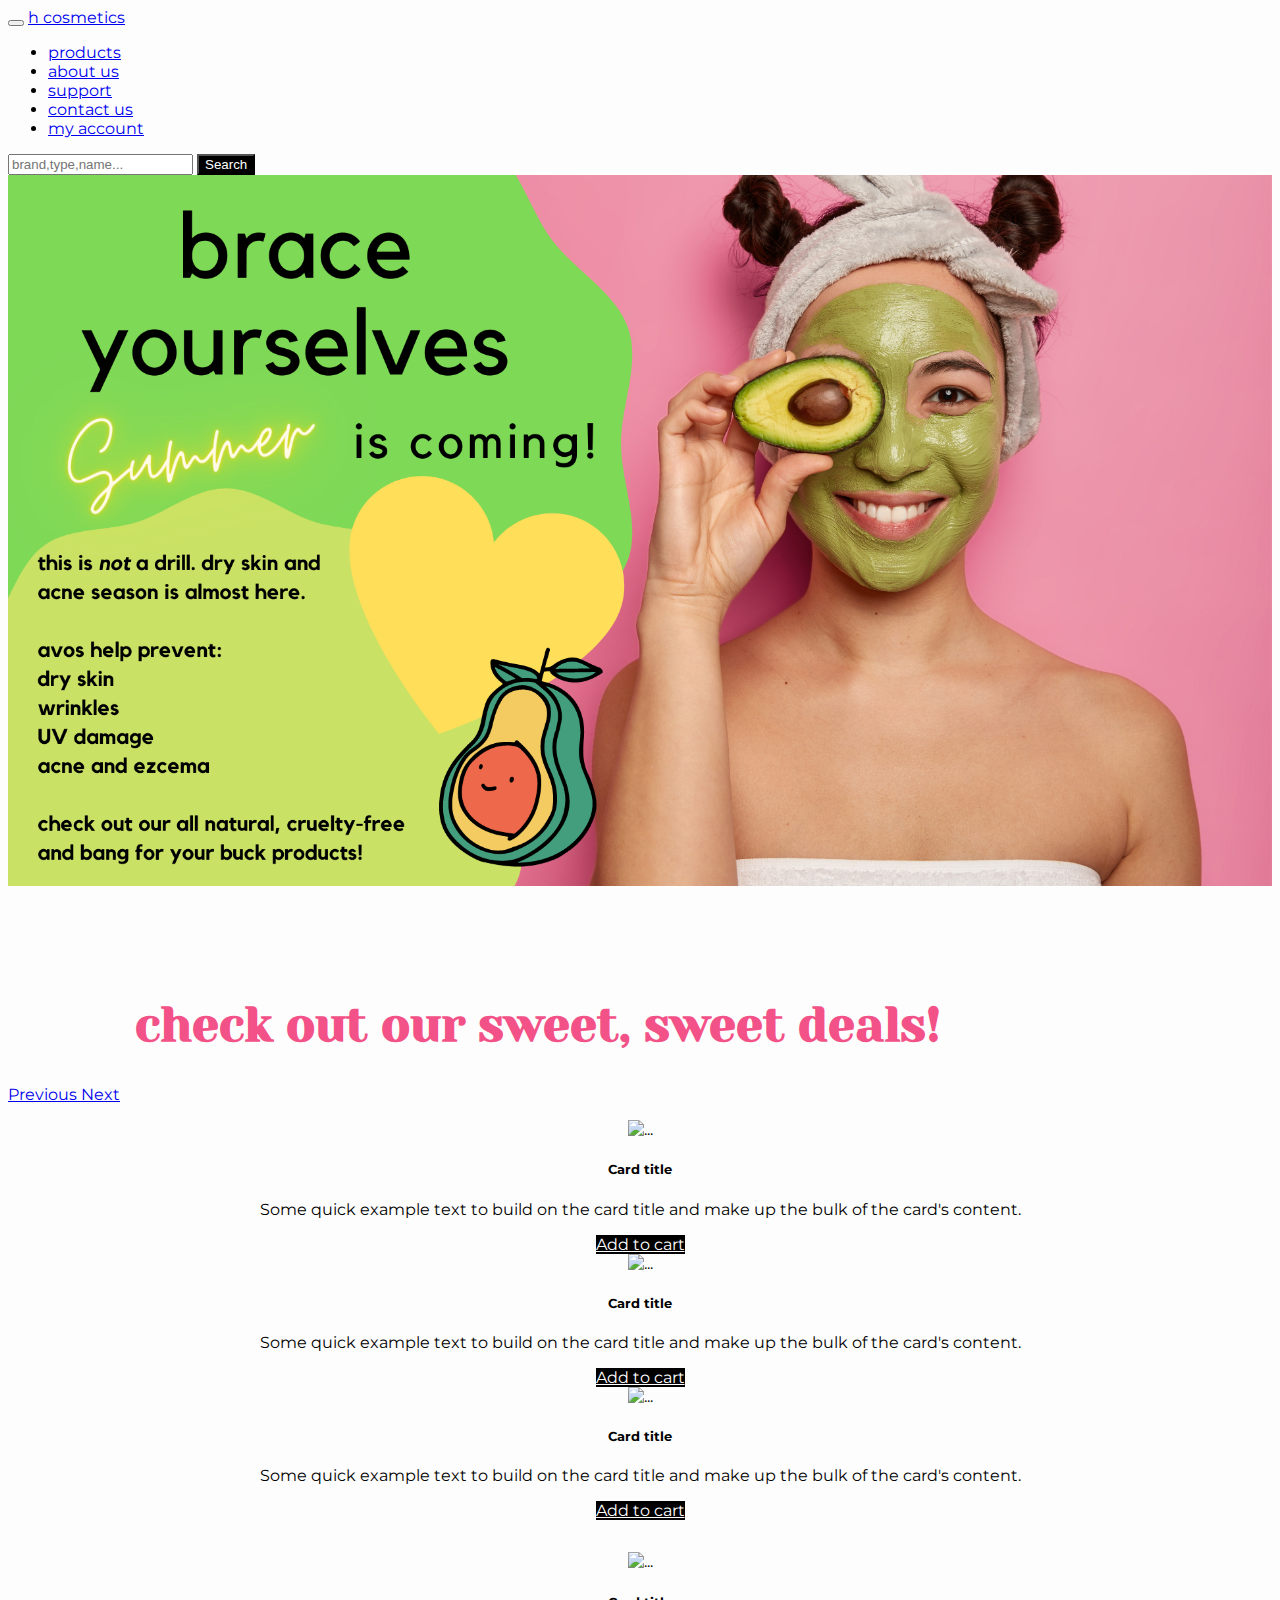
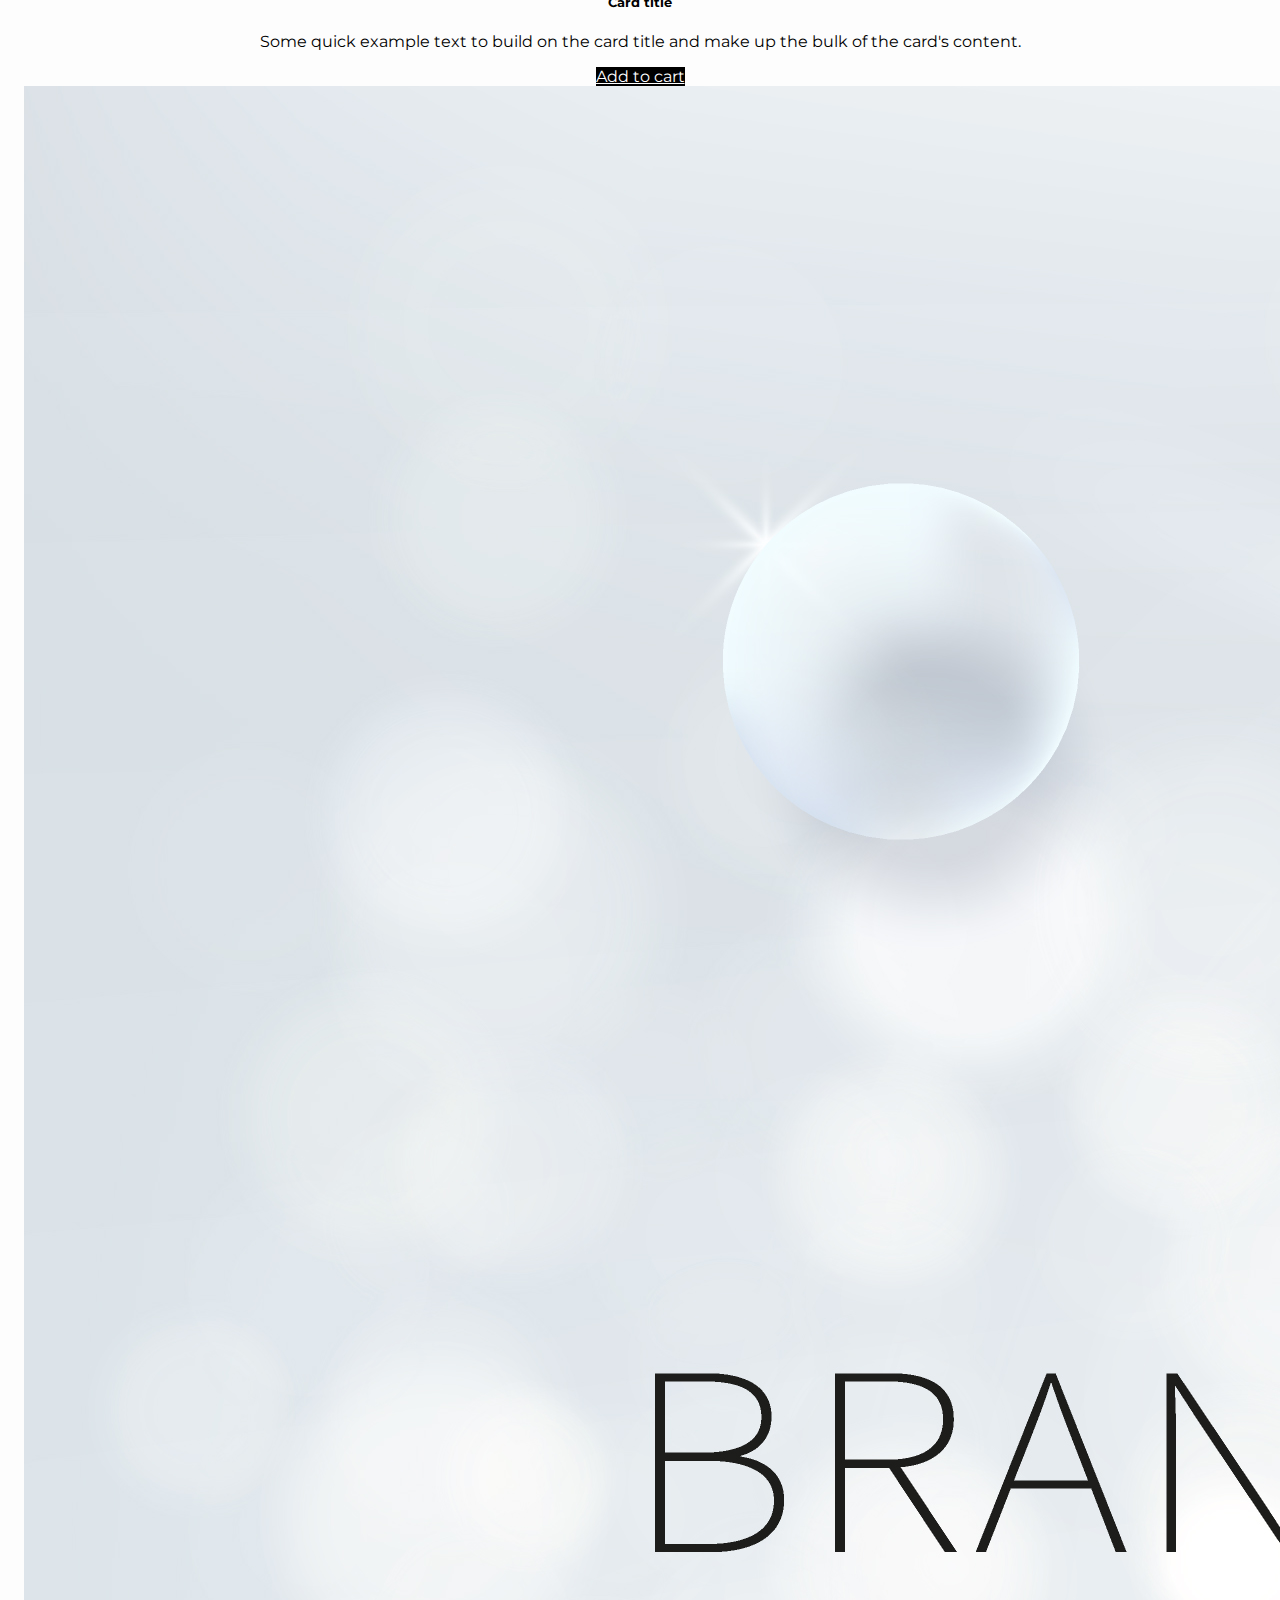
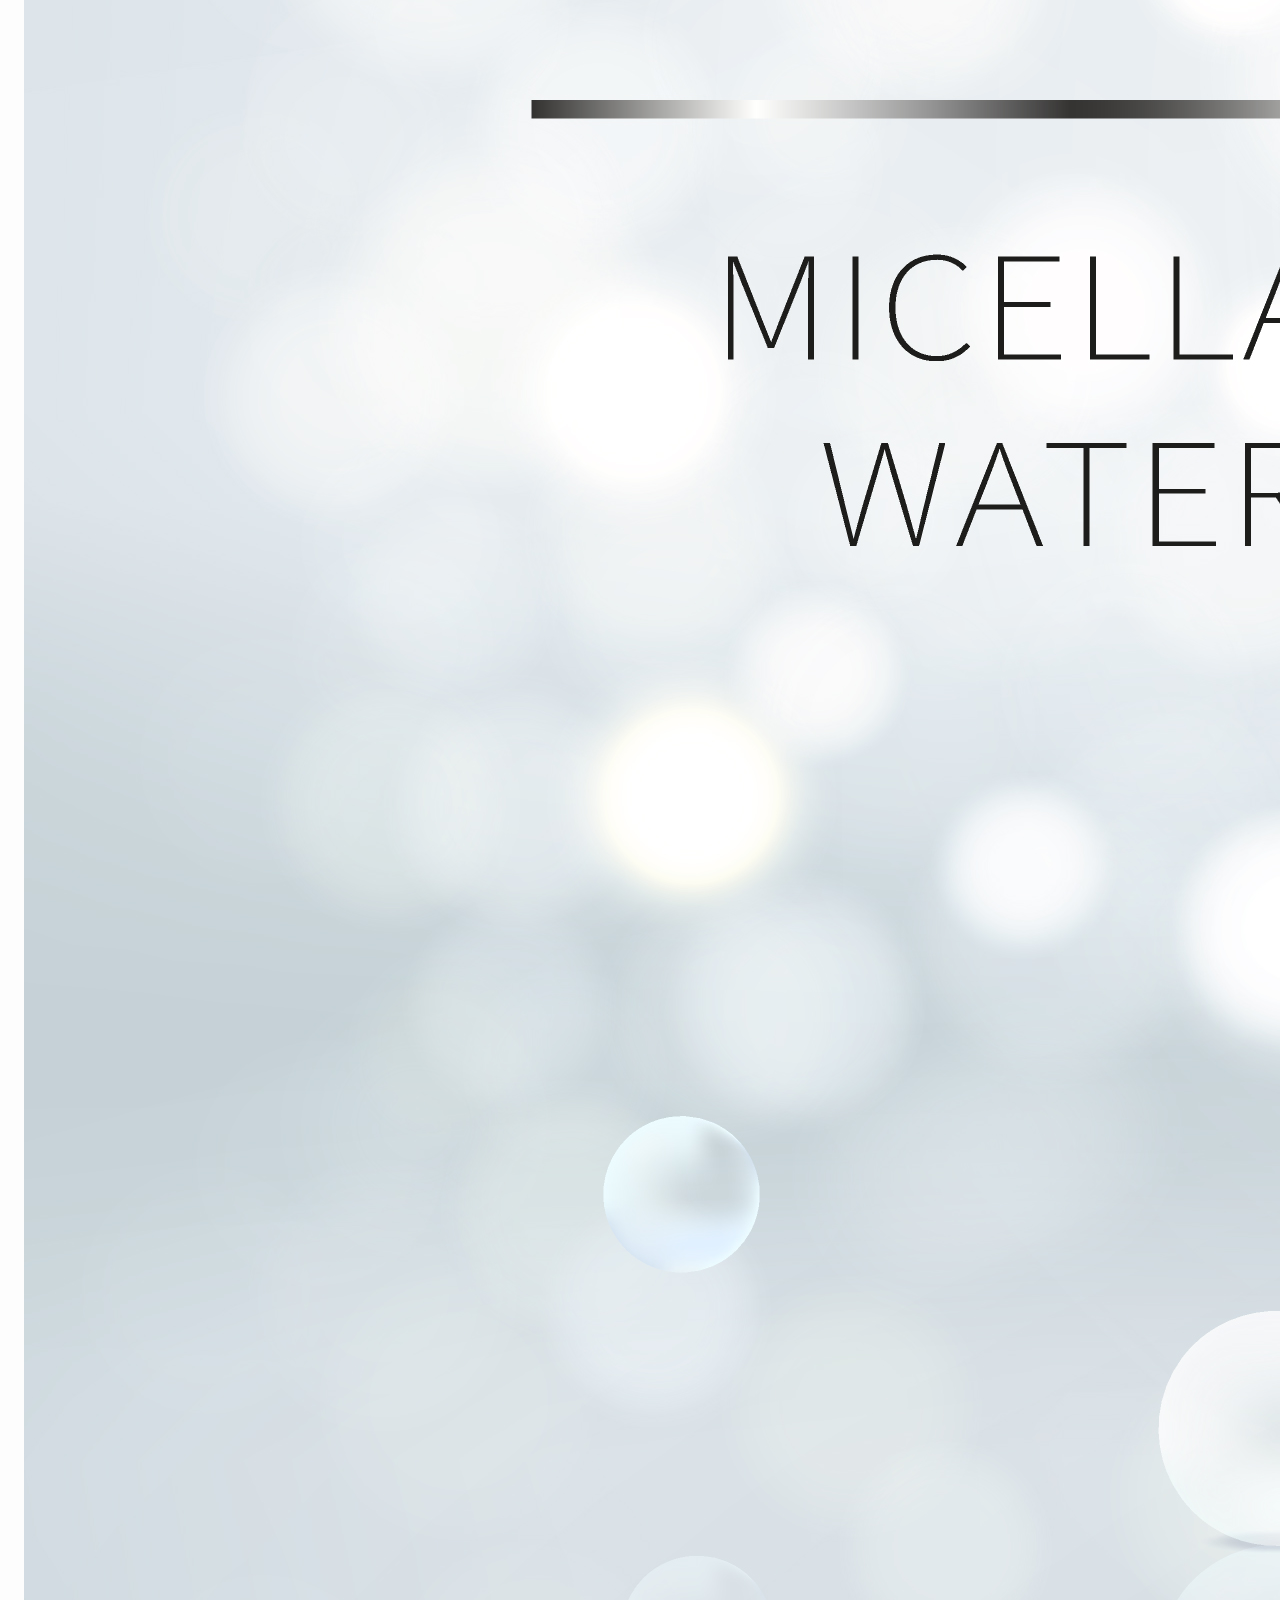
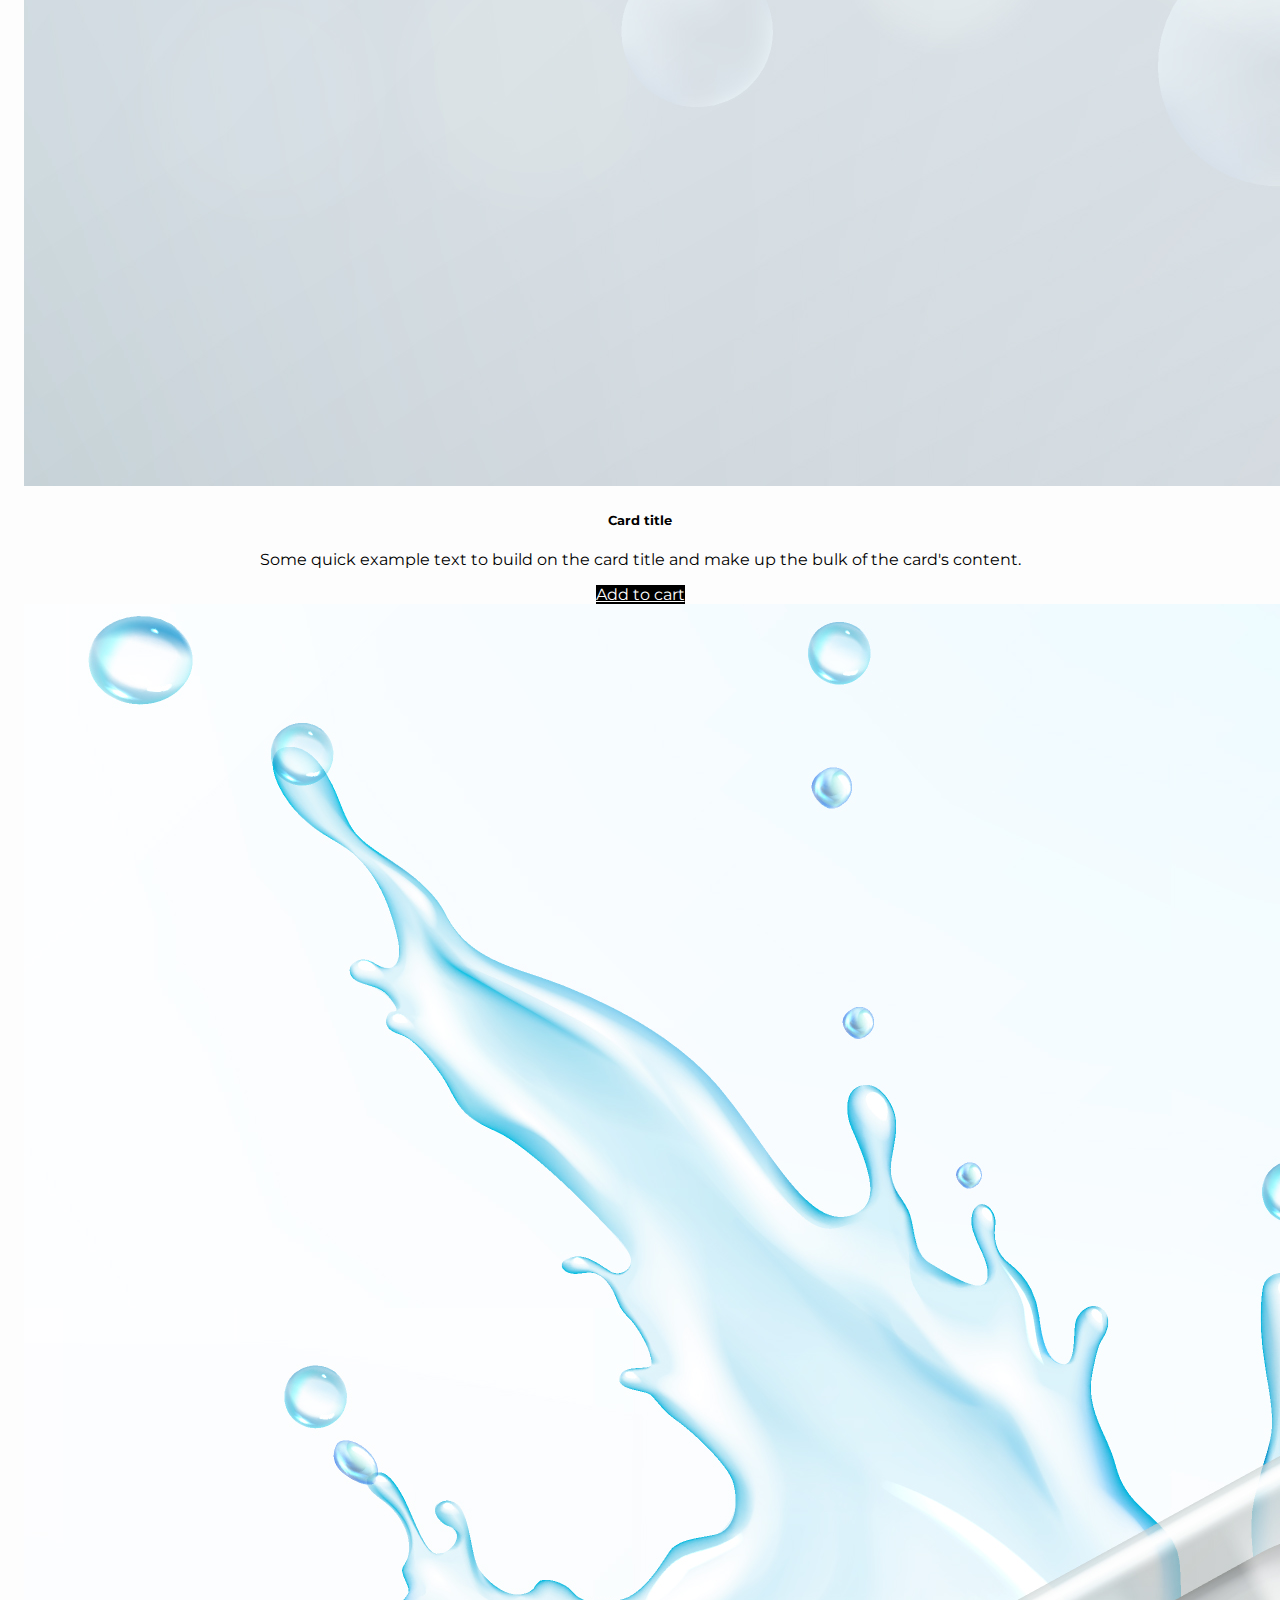
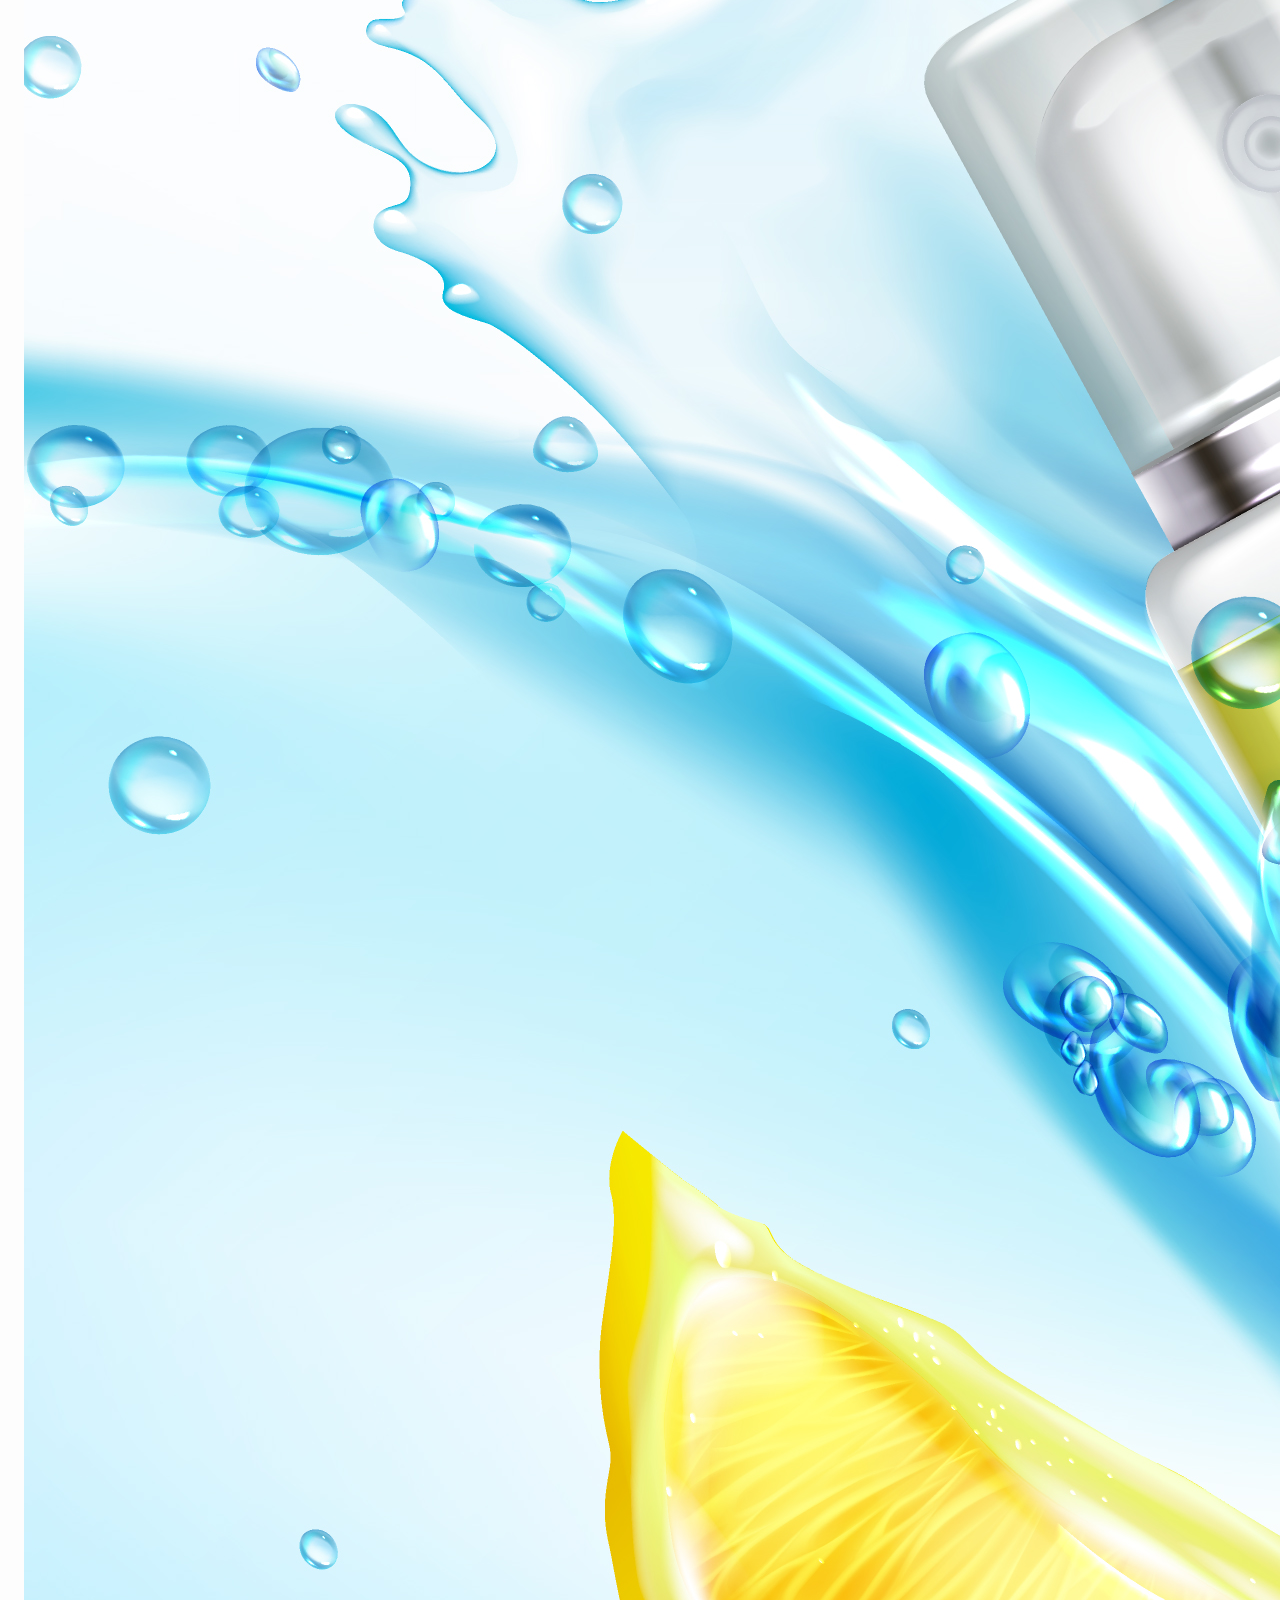
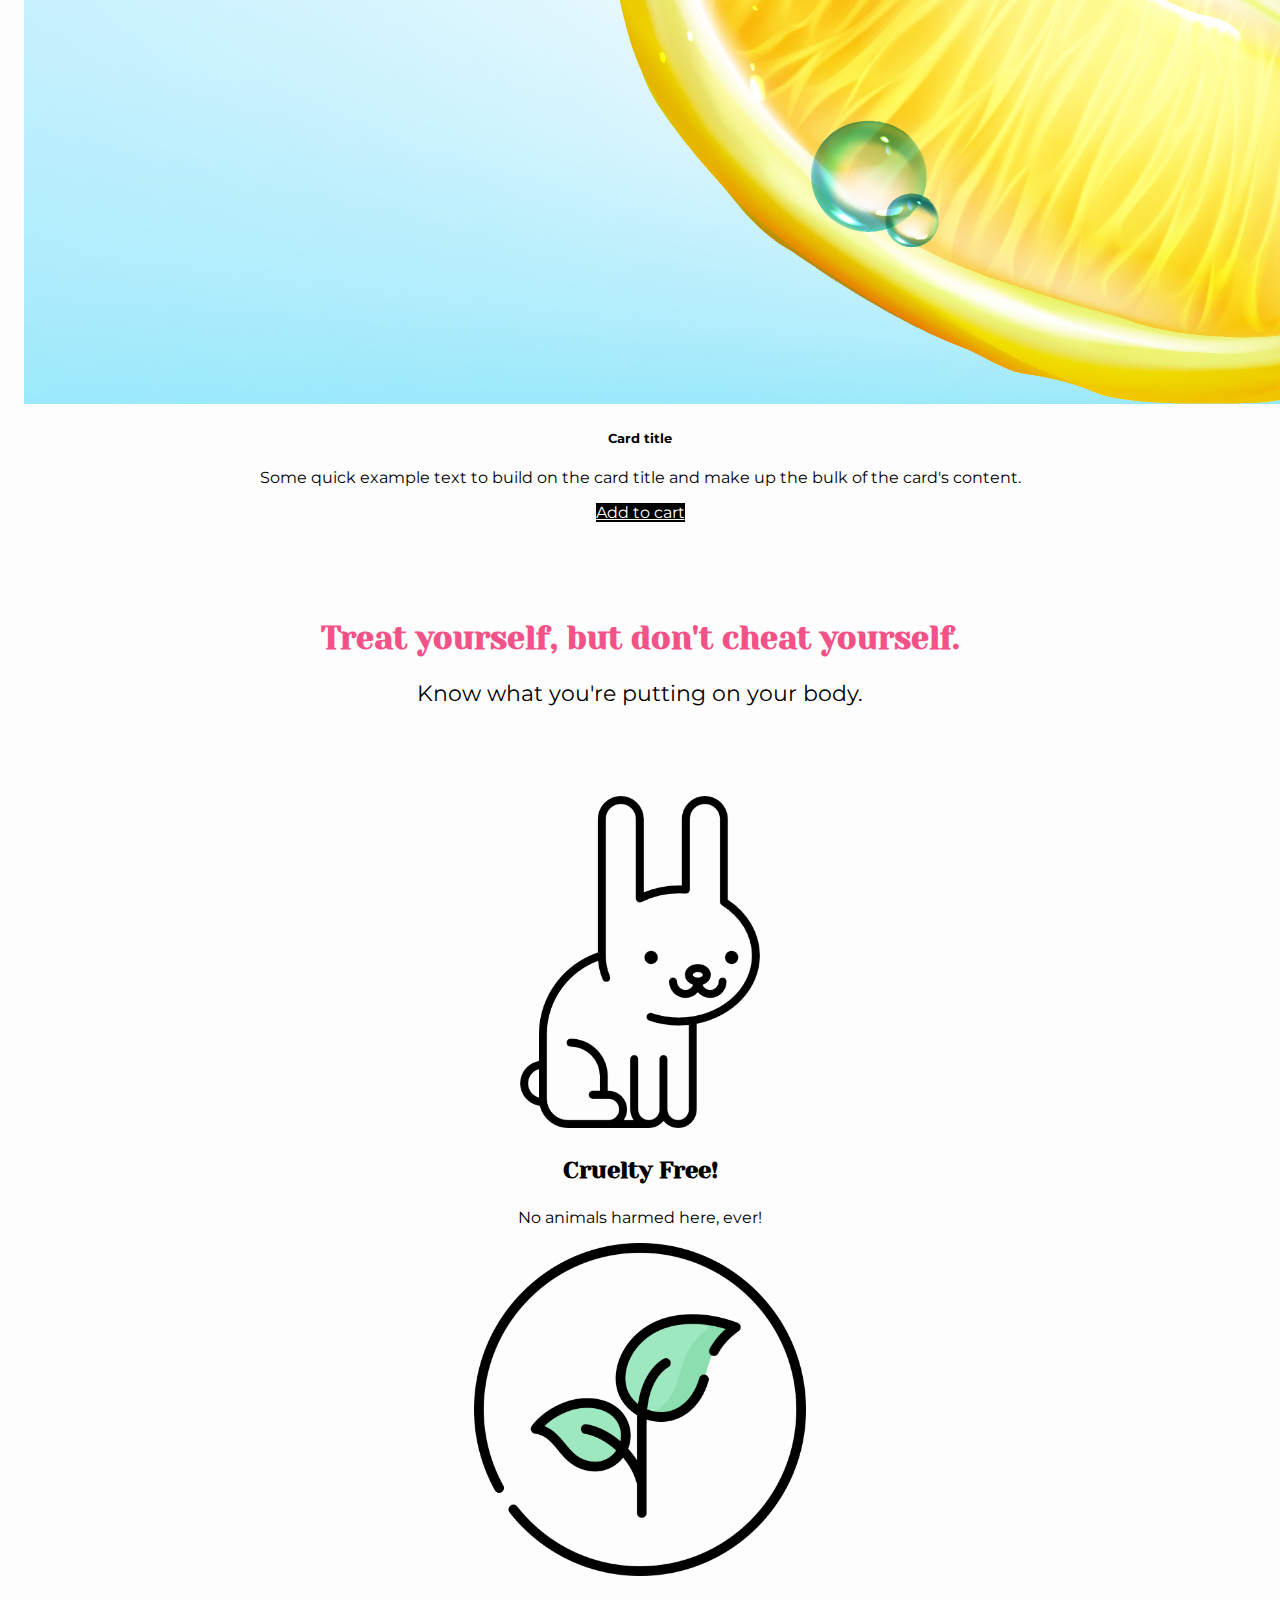
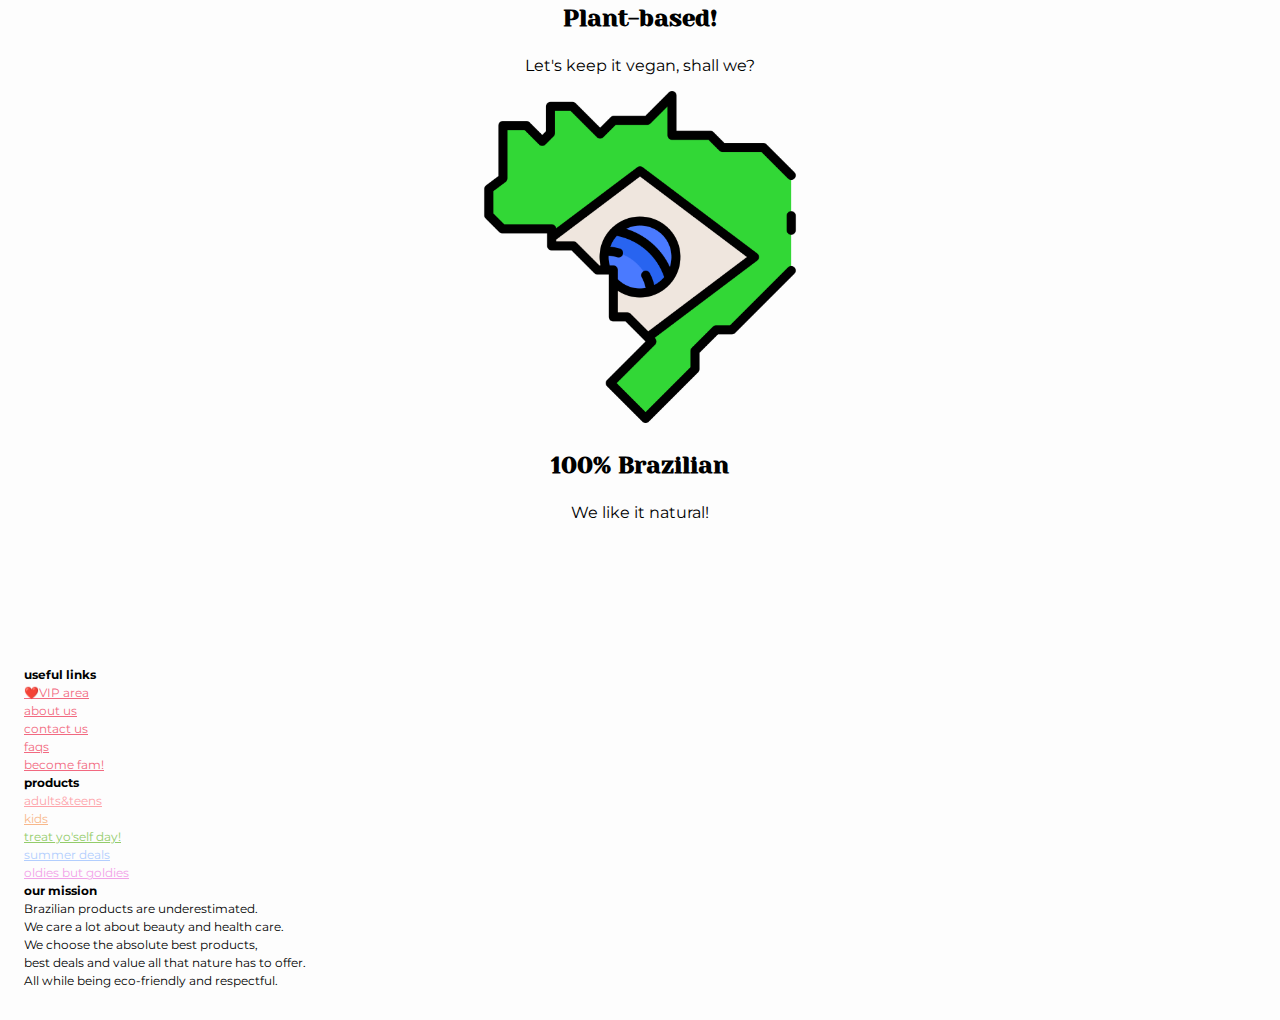
==== index.html @ de36fd6e "creation" ====
<!DOCTYPE html>
<html lang="en">
<head>
    <meta charset="UTF-8">
    <meta http-equiv="X-UA-Compatible" content="IE=edge">
    <meta name="viewport" content="width=device-width, initial-scale=1.0">
    <title>h cosmetics</title>
     <!-- Bootstrap Links -->
  <link href="https://cdn.jsdelivr.net/npm/bootstrap@5.0.0-beta1/dist/css/bootstrap.min.css" rel="stylesheet" integrity="sha384-giJF6kkoqNQ00vy+HMDP7azOuL0xtbfIcaT9wjKHr8RbDVddVHyTfAAsrekwKmP1" crossorigin="anonymous">
  <script src="https://cdn.jsdelivr.net/npm/@popperjs/core@2.5.4/dist/umd/popper.min.js" integrity="sha384-q2kxQ16AaE6UbzuKqyBE9/u/KzioAlnx2maXQHiDX9d4/zp8Ok3f+M7DPm+Ib6IU" crossorigin="anonymous"></script>
  <script src="https://cdn.jsdelivr.net/npm/bootstrap@5.0.0-beta1/dist/js/bootstrap.min.js" integrity="sha384-pQQkAEnwaBkjpqZ8RU1fF1AKtTcHJwFl3pblpTlHXybJjHpMYo79HY3hIi4NKxyj" crossorigin="anonymous"></script>
  <!--Fonts-->
  <link rel="preconnect" href="https://fonts.gstatic.com">
  <link href="https://fonts.googleapis.com/css2?family=Yeseva+One&display=swap" rel="stylesheet">
  <link rel="preconnect" href="https://fonts.gstatic.com">
<link href="https://fonts.googleapis.com/css2?family=Montserrat:wght@300;400;500&display=swap" rel="stylesheet">
  <!--CSS-->
<link rel="stylesheet" href="style.css">
    <!--FontAwesome-->
</head>
<body>

<!--Navbar-->
<nav class="navbar navbar-expand-lg navbar-light ">
    <div class="container-fluid">
      <button class="navbar-toggler" type="button" data-bs-toggle="collapse" data-bs-target="#navbarTogglerDemo03" aria-controls="navbarTogglerDemo03" aria-expanded="false" aria-label="Toggle navigation">
        <span class="navbar-toggler-icon"></span>
      </button>
      <a class="navbar-brand" href="#">h cosmetics</a>
      <div class="collapse navbar-collapse" id="navbarTogglerDemo03">
        <ul class="navbar-nav me-auto mb-2 mb-lg-0">
          <li class="nav-item">
            <a class="nav-link" href="#">products</a>
          </li>
          <li class="nav-item">
            <a class="nav-link" href="#">about us</a>
          </li>
          <li class="nav-item">
            <a class="nav-link" href="#">support</a>
          </li>
          <li class="nav-item">
            <a class="nav-link" href="#">contact us</a>
          </li>
          <li class="nav-item">
            <a class="nav-link" href="#">my account</a>
          </li>
        </ul>
        <form class="d-flex">
          <input class="form-control me-2" type="search" placeholder="brand,type,name..." aria-label="Search">
          <button class="btn btn-outline-dark" type="submit">Search</button>
        </form>
      </div>
    </div>
  </nav>

 <!---Promo Images-->
 
 <div class ="container-fluid">
   <img class="promo" src="summer-avo.png" alt="">
 </div>


<!--Carousel Title-->
<h1 class="carousel-title">
 check out our sweet, sweet deals!</h1>
<p class="carousel-title2"></p>

<!-- Carousel wrapper -->
<div
  id="carouselMultiItemExample" class="carousel slide text-center"
  data-bs-ride="false" data-bs-interval="false" data-bs-touch="true"
>
  <!-- Controls -->

  <a class="carousel-control-prev" href="#carouselMultiItemExample" role="button" data-bs-slide="prev">
    <span class="carousel-control-prev-icon" aria-hidden="true"></span>
    <span class="visually-hidden">Previous</span>
  </a>
  <a class="carousel-control-next" href="#carouselMultiItemExample" role="button" data-bs-slide="next">
    <span class="carousel-control-next-icon" aria-hidden="true"></span>
    <span class="visually-hidden">Next</span>
  </a>



  
  <!-- Inner -->
  <div class="carousel-inner py-4">
    <!-- Single item -->
    <div class="carousel-item active">
      <div class="container">
        <div class="row">
          <div class="col-lg-4">
            <div class="card">
              <img
                src="orange.jpg"
                class="card-img-top"
                alt="..."
              />
              <div class="card-body">
                <h5 class="card-title">Card title</h5>
                <p class="card-text">
                  Some quick example text to build on the card title and make up the bulk
                  of the card's content.
                </p>
                <a href="#!" class="btn ">Add to cart</a>
              </div>
            </div>
          </div>

          <div class="col-lg-4 d-none d-lg-block">
            <div class="card">
              <img
                src="cosm2.jpg"
                class="card-img-top"
                alt="..."
              />
              <div class="card-body">
                <h5 class="card-title">Card title</h5>
                <p class="card-text">
                  Some quick example text to build on the card title and make up the bulk
                  of the card's content.
                </p>
                <a href="#!" class="btn ">Add to cart</a>
              </div>
            </div>
          </div>

          <div class="col-lg-4 d-none d-lg-block">
            <div class="card">
              <img
                src="beach-woman.jpg"
                class="card-img-top"
                alt="..."
              />
              <div class="card-body">
                <h5 class="card-title">Card title</h5>
                <p class="card-text">
                  Some quick example text to build on the card title and make up the bulk
                  of the card's content.
                </p>
                <a href="#!" class="btn ">Add to cart</a>
              </div>
            </div>
          </div>
        </div>
      </div>
    </div>

    <!-- Single item -->
    <div class="carousel-item">
      <div class="container">
        <div class="row">
          <div class="col-lg-4 col-md-12">
            <div class="card">
              <img
                src="lemon.jpg"
                class="card-img-top"
                alt="..."
              />
              <div class="card-body">
                <h5 class="card-title">Card title</h5>
                <p class="card-text">
                  Some quick example text to build on the card title and make up the bulk
                  of the card's content.
                </p>
                <a href="#!" class="btn ">Add to cart</a>
              </div>
            </div>
          </div>

          <div class="col-lg-4 d-none d-lg-block">
            <div class="card">
              <img
                src="white.jpg"
                class="card-img-top"
                alt="..."
              />
              <div class="card-body">
                <h5 class="card-title">Card title</h5>
                <p class="card-text">
                  Some quick example text to build on the card title and make up the bulk
                  of the card's content.
                </p>
                <a href="#!" class="btn ">Add to cart</a>
              </div>
            </div>
          </div>

          <div class="col-lg-4 d-none d-lg-block">
            <div class="card">
              <img
                src="lemon2.jpg"
                class="card-img-top"
                alt="..."
              />
              <div class="card-body">
                <h5 class="card-title">Card title</h5>
                <p class="card-text">
                  Some quick example text to build on the card title and make up the bulk
                  of the card's content.
                </p>
                <a href="#!" class="btn ">Add to cart</a>
              </div>
            </div>
          </div>
        </div>
      </div>
    </div>
</div>
</div>

<!--Title and Image-->
<section class="middle-txt"> 
  <h1 class="pitch-info">Treat yourself, but don't cheat yourself.</h1>
  <p class="sub-pitch">Know what you're putting on your body.</p> 
</section>

   
<!-- Features -->

<section id="features"> 
  <div class="container">
    <div class="row">
      <div class="col-lg-4 col-md-12 col-sm-12">
        <img src="bunny.png" alt="">
        <h3>Cruelty Free!</h3>
        <p>No animals harmed here, ever!</p>
      </div>
      <div class="col-lg-4 col-md-12 col-sm-12">
      <img src="plant-based.png" alt="">          
          <h3>Plant-based!</h3>
        <p>Let's keep it vegan, shall we?</p>
      </div>
      <div class="col-lg-4 col-md-12 col-sm-12">
        <img src="brazil.png" alt="">
        <h3>100% Brazilian</h3>
        <p>We like it natural!</p>
      </div>
    </div>
  </div>
</section>

<footer id="footer">
        <div class="container">
          <div class="row">
            <div class="col-lg-4 col-md-12 col-sm-12"> 
              <p><strong>useful links</strong></p>
              <a href=""><p>‍❤️VIP area</p></a>
              <a href=""><p>about us</p></a>
              <a href=""><p>contact us</p></a>
              <a href=""><p>faqs</p></a>
              <a href=""><p>become fam!</p></a>
            </div>
            <div class="col-lg-4 col-md-12 col-sm-12">
                   
                <p><strong>products</strong></p>
                <a href="" style="color: #fea3aa;"><p>adults&teens</p></a>
                <a href="" style="color: #f8b88b;"><p>kids</p></a>
                <a href="" style="color: #93cc6a;"><p>treat yo'self day!</p></a>
                <a href="" style="color: #b2cefe;"><p>summer deals</p></a>
                <a href="" style="color: #f2a2e8;"><p>oldies but goldies</p></a>
            </div>
            <div class="mission col-lg-4 col-md-12 col-sm-12">
             
              <p><strong>our mission</strong></p>
              <p>Brazilian products are underestimated.</p>
              <p>We care a lot about beauty and health care.</p>
              <p>We choose the absolute best products,</p>
              <p>best deals and value all that nature has to offer.</p>
              <p>All while being eco-friendly and respectful.</p>
              </p>
            </div>
          </div>
        </div>
      

</footer>












   <!--JS-->
    <script src="script.js"></script>
</body>
</html>
---- style.css ----
body{
    background-color: #fdfdfd;
    overflow-x: hidden;
    font-family: 'Montserrat', sans-serif;
}

h1{
    color:#f25287;
    text-align: center;
    font-family: 'Yeseva One', cursive;
}
h3{
    font-size: 1.5em;
    font-family: 'Yeseva One', cursive;
}

.btn{
    background-color: black;
    color:white;
}
.btn:hover{
    background-color:rgb(242, 105, 128);
    color: black;
}

.navbar{
    background-color: #fdfdfd;
    overflow-x: hidden;
}

/*promo img*/
.promo{
    
    width: 100%;
    margin: 0%;
    
}
/*promo carousel*/

.carousel-control-next-icon{
    background-image: url("next.png");
}

.carousel-control-prev-icon {
    background-image: url("left-arrow.png");
}

.carousel-title{
    padding-top: 75px;
    text-align: left;
    padding-left: 127px;
    font-size: 3em;
}
.carousel-title2{
    font-size: 1.3em;
    text-align: center;
}
.carousel-text{
    text-align: center;
    font-size: 1.6em;
}

.card {
    border: 0px;
}


/*pitch info and feats*/
.middle-txt{
    padding-top: 60px;
    text-align: center;
    padding-bottom: 50px;
    
}
 #features img{
     width: 27%;
 }
 .row{
     text-align: center;
     padding: 16px;
 }

 .card-img-top{
     height: 70%;
 }

 .sub-pitch{
     font-size: 1.4em;
 }
/*footer*/
#footer{
    background-color: #fdfdfd;
    padding-top: 90px;
}
#footer p{
    font-size: 0.75em;
    line-height: 0.50;
    text-align: left;
}
#footer a{
    text-align: left;
    color: rgb(242, 105, 128);
    
}
.mission{
    line-height: 1;
}

.carousel-dark {
    filter: none;
  }
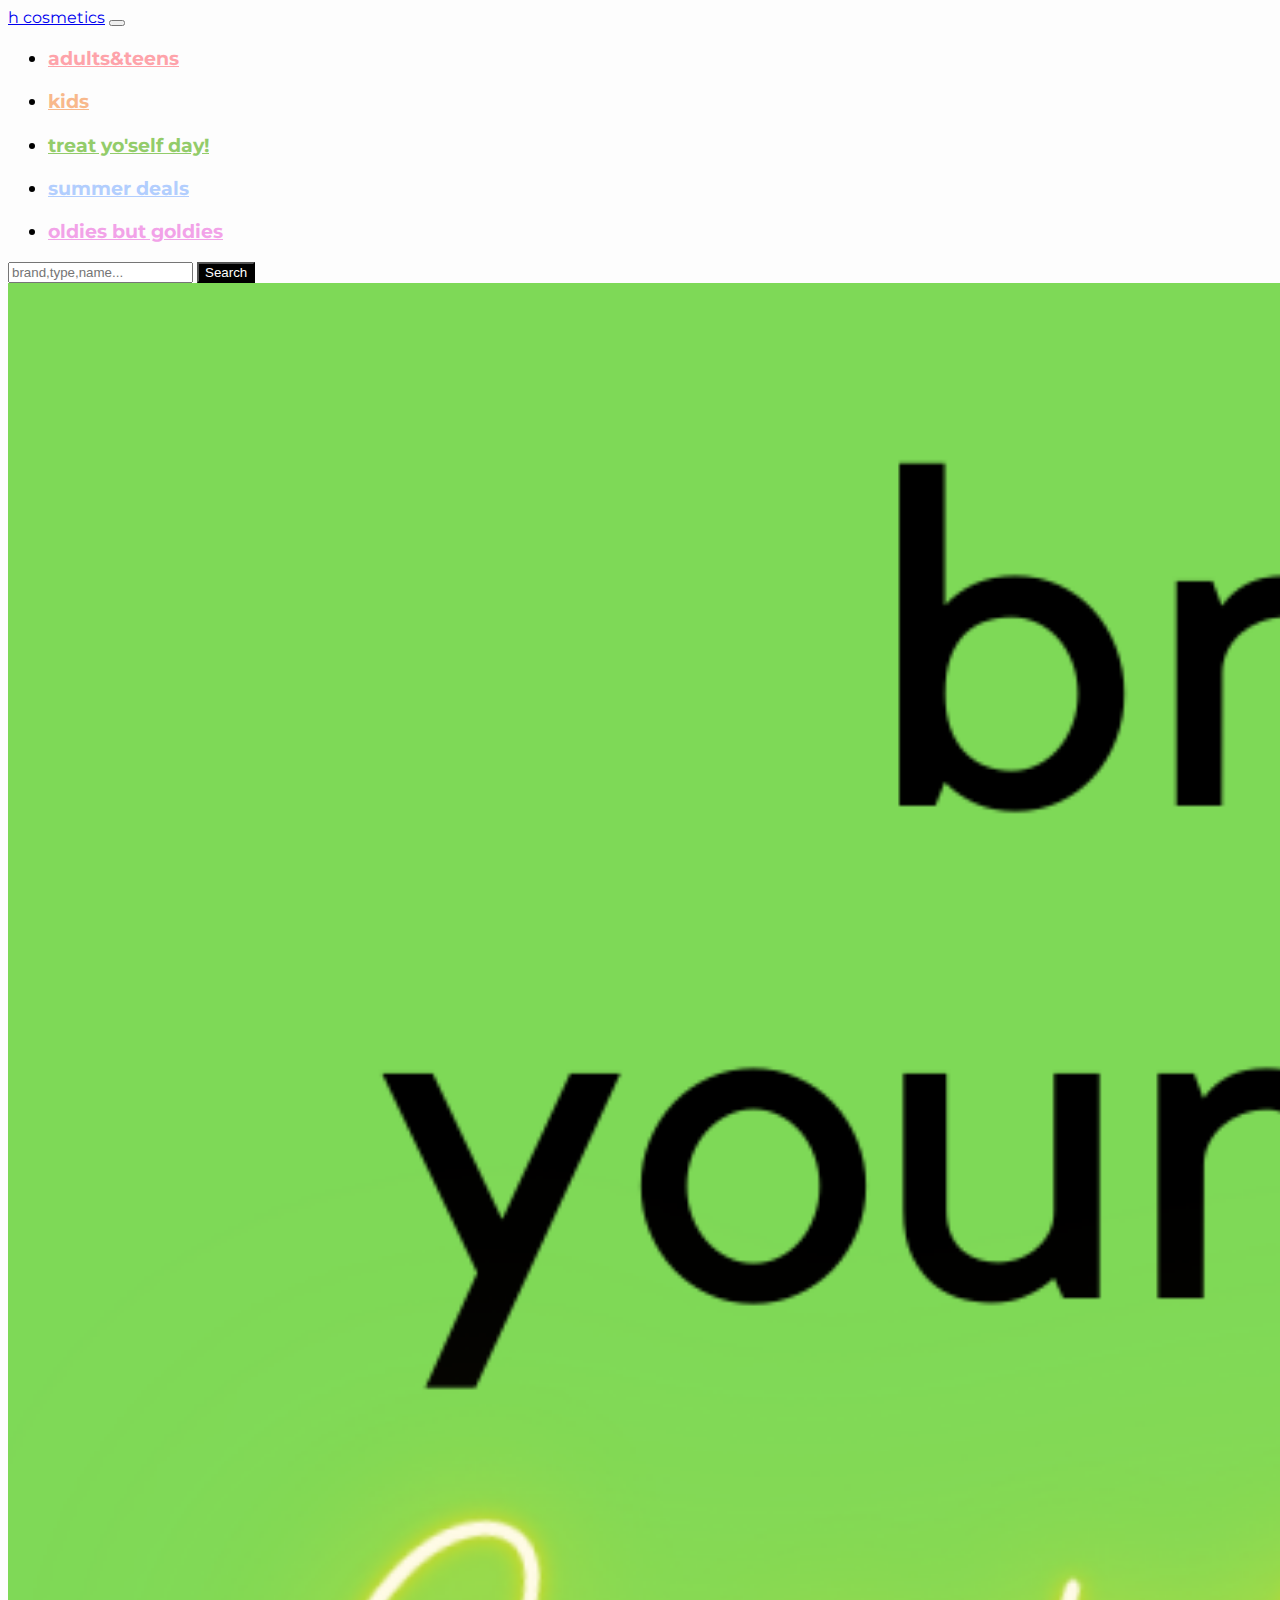
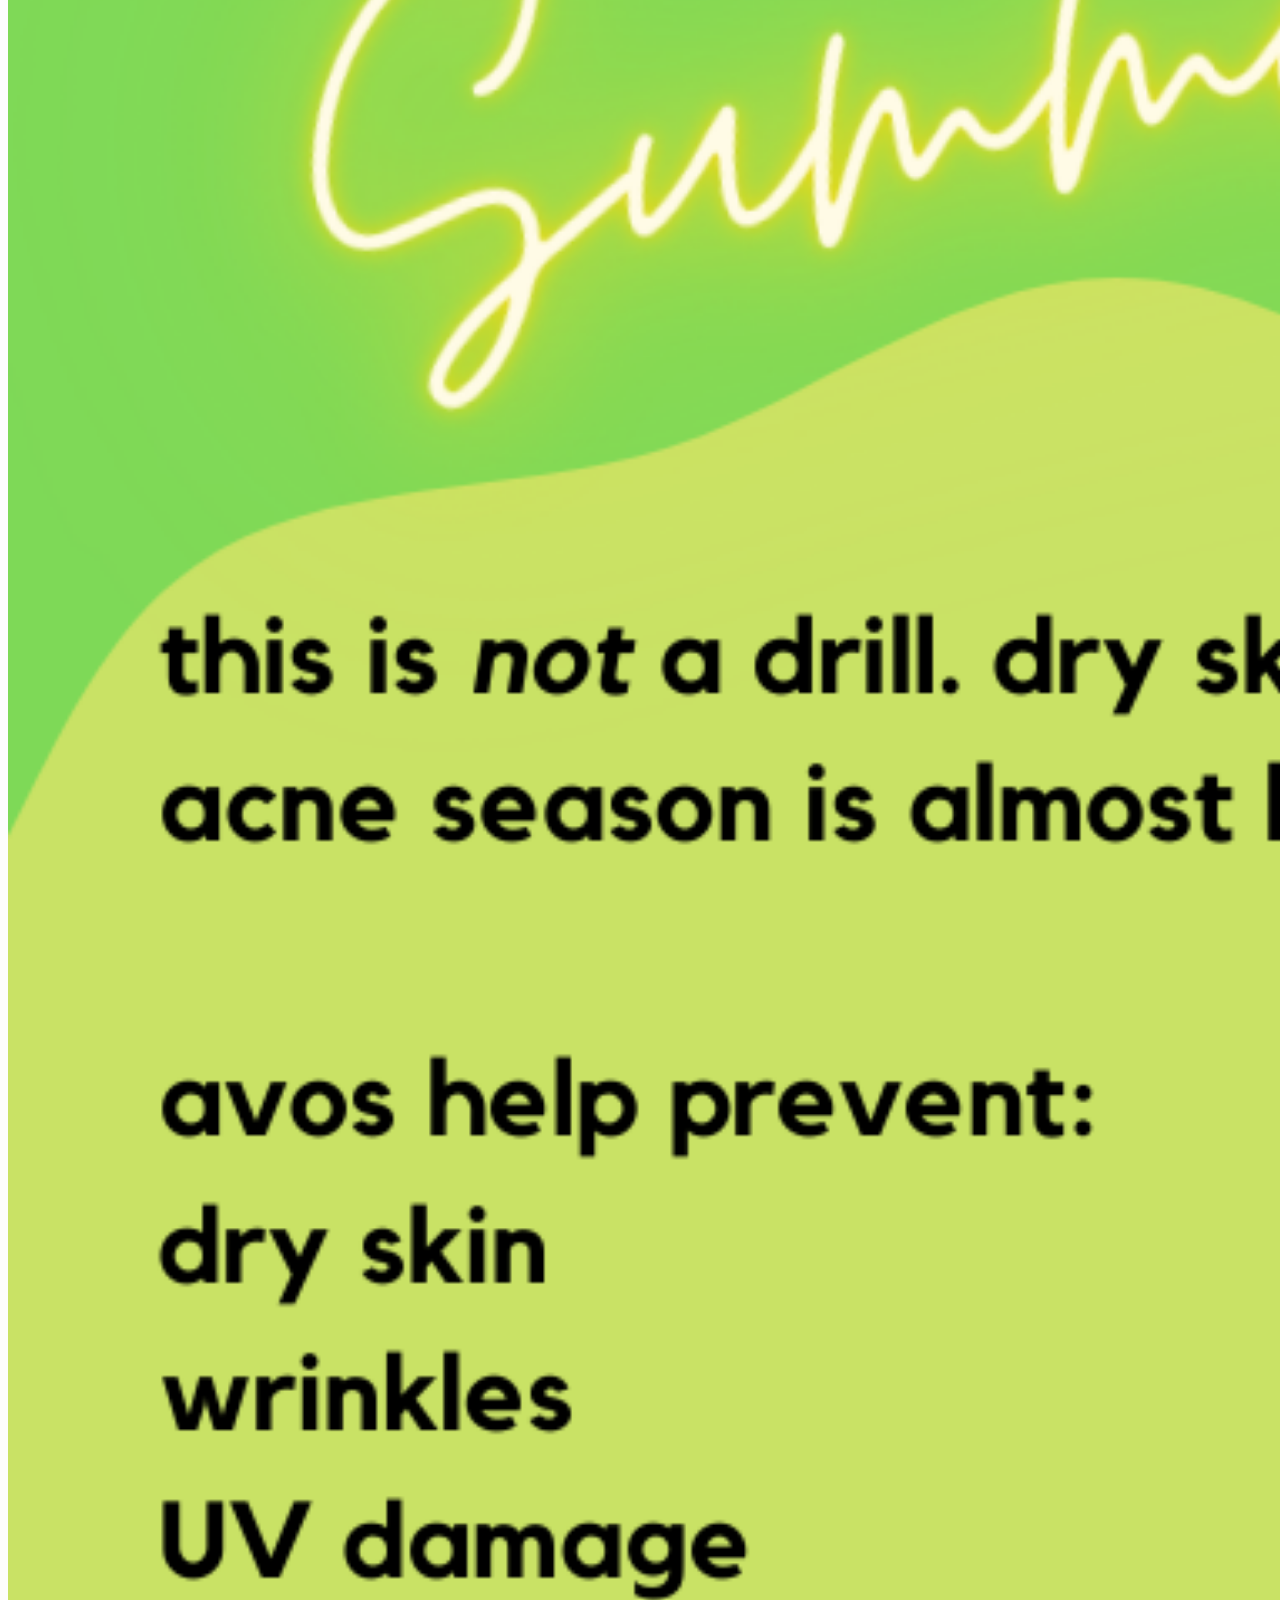
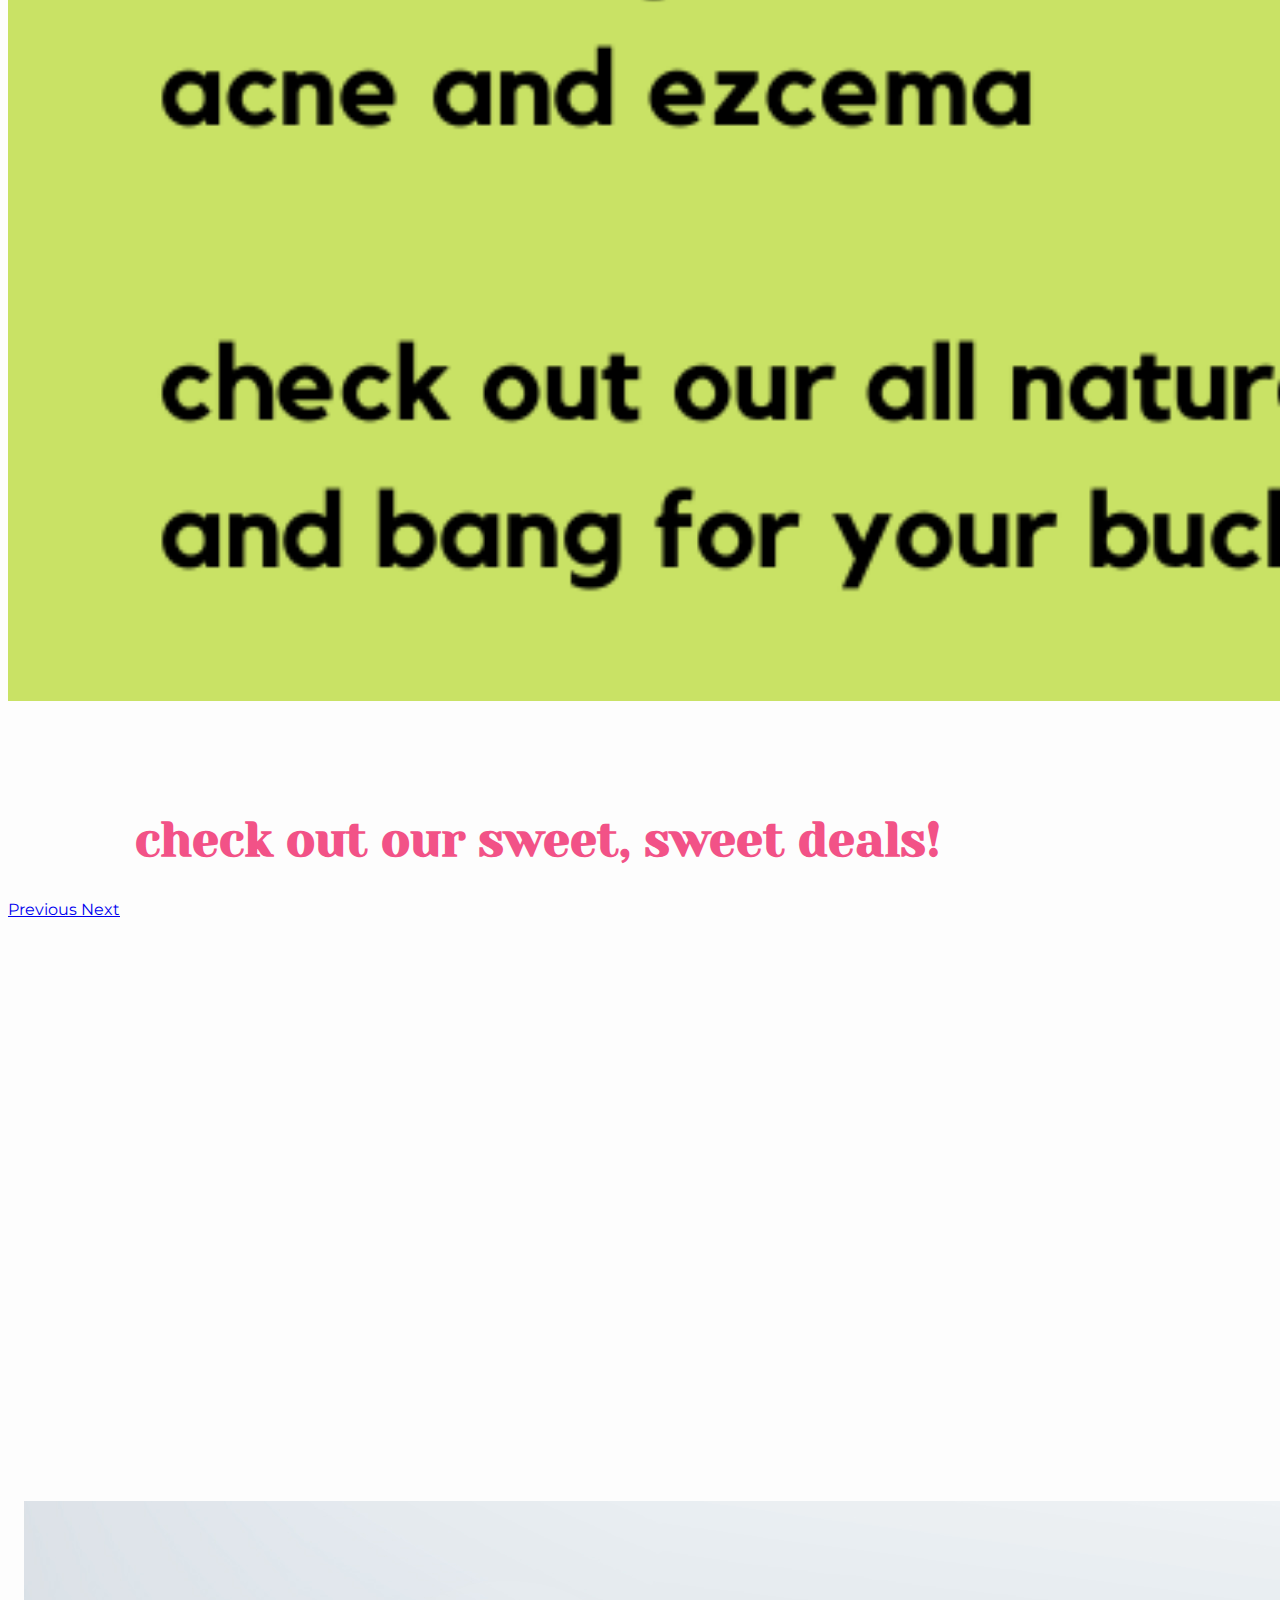
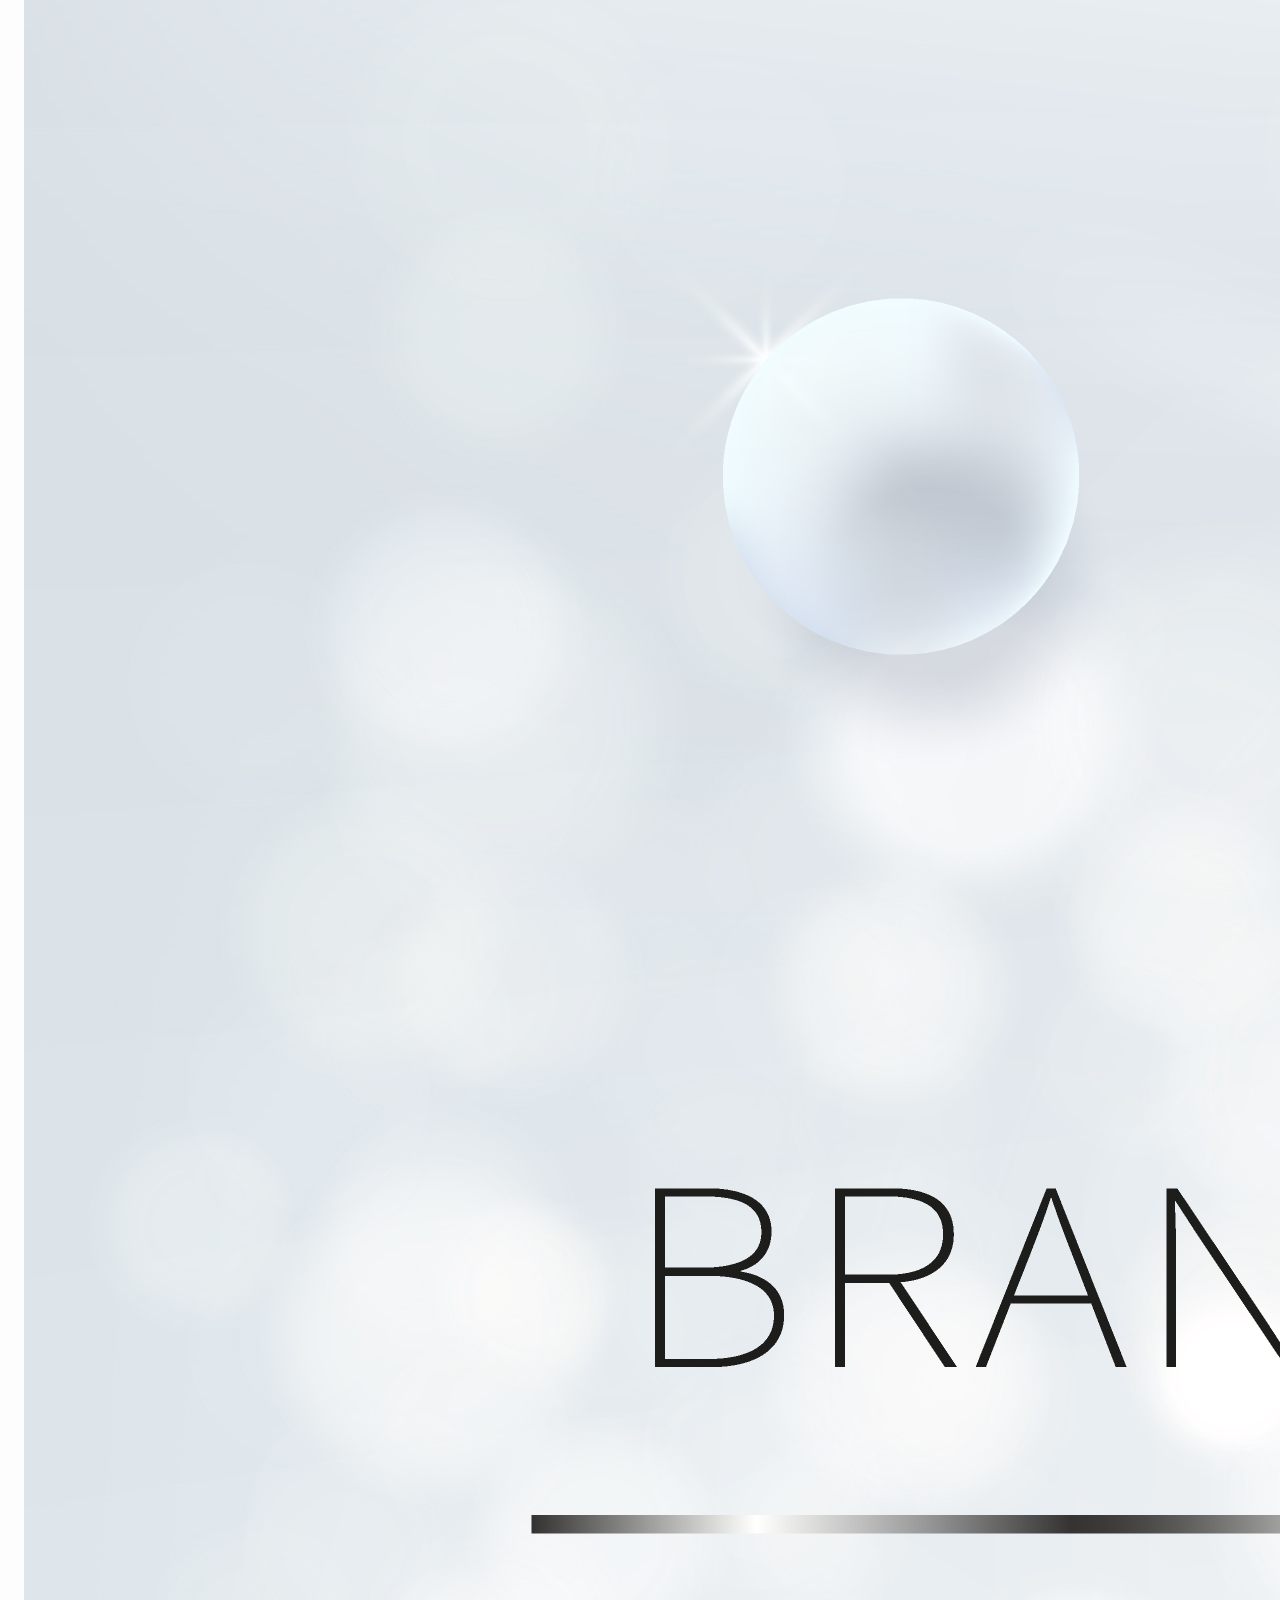
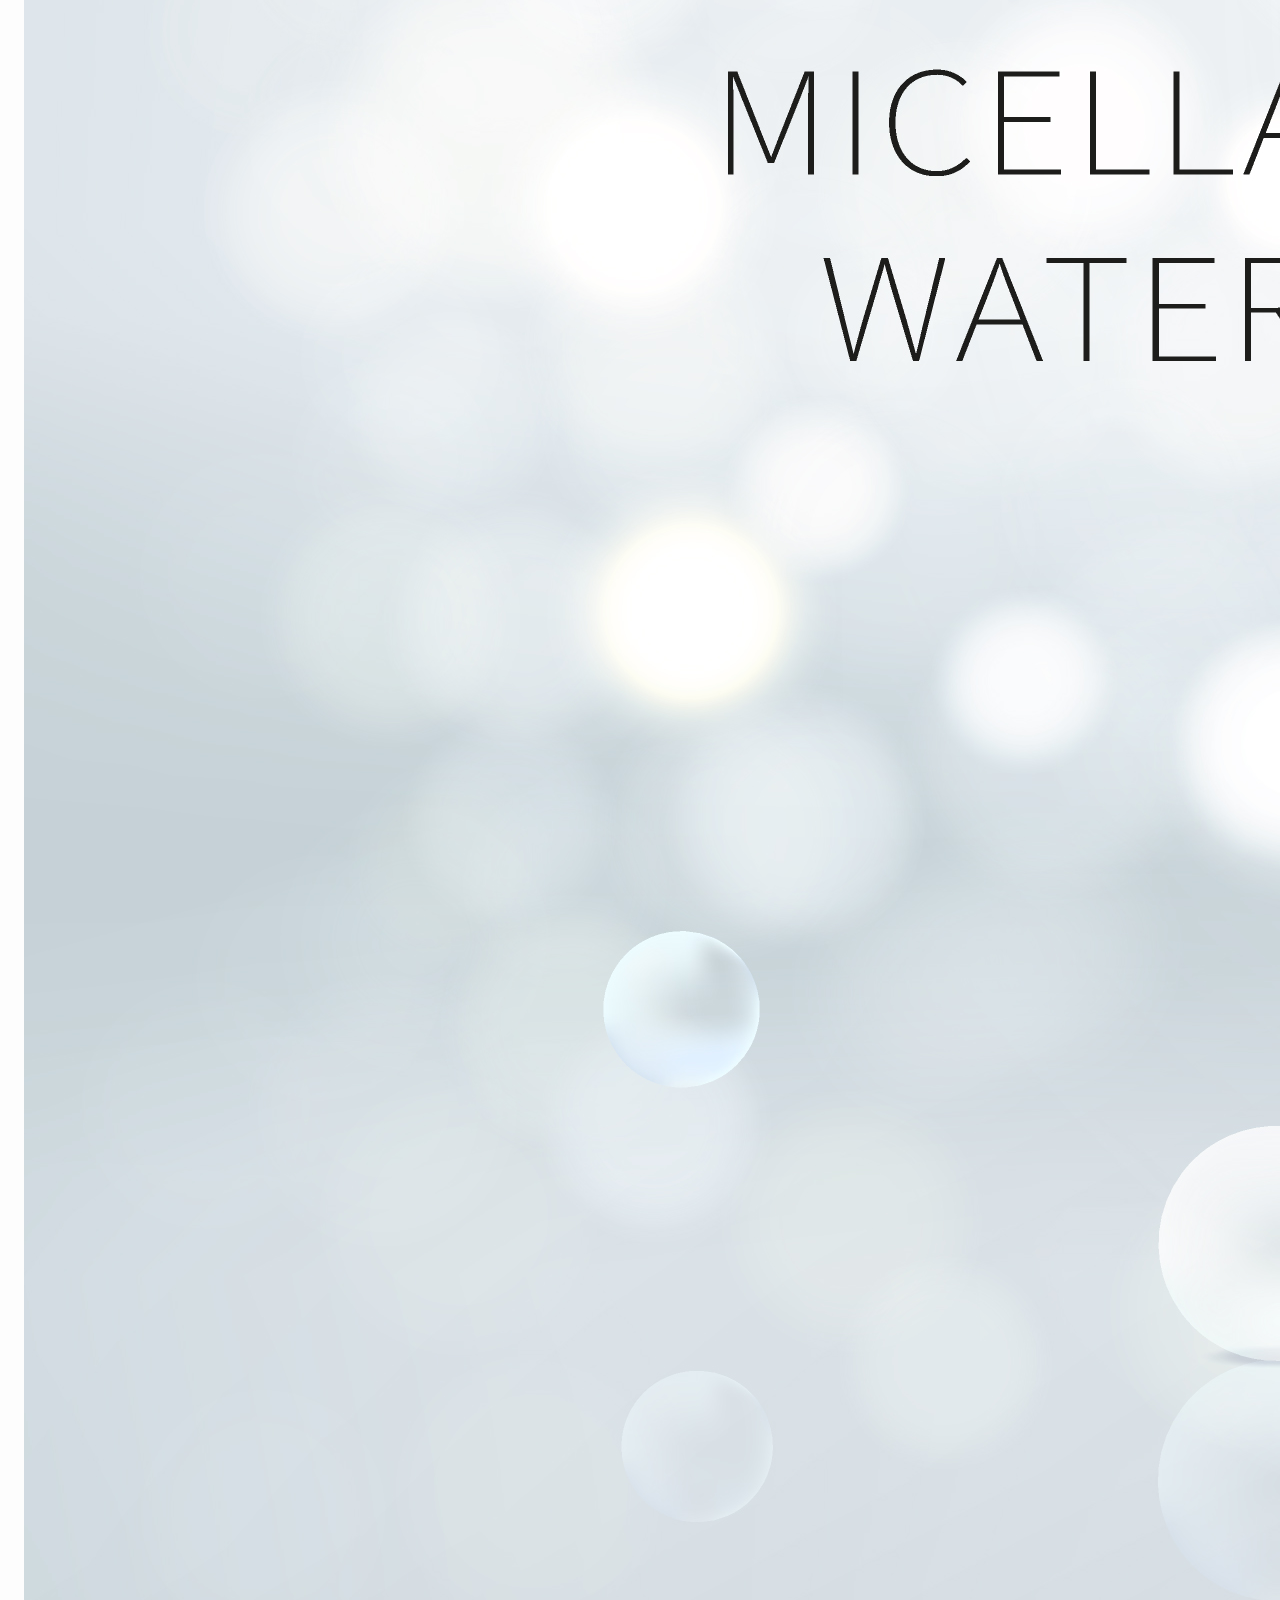
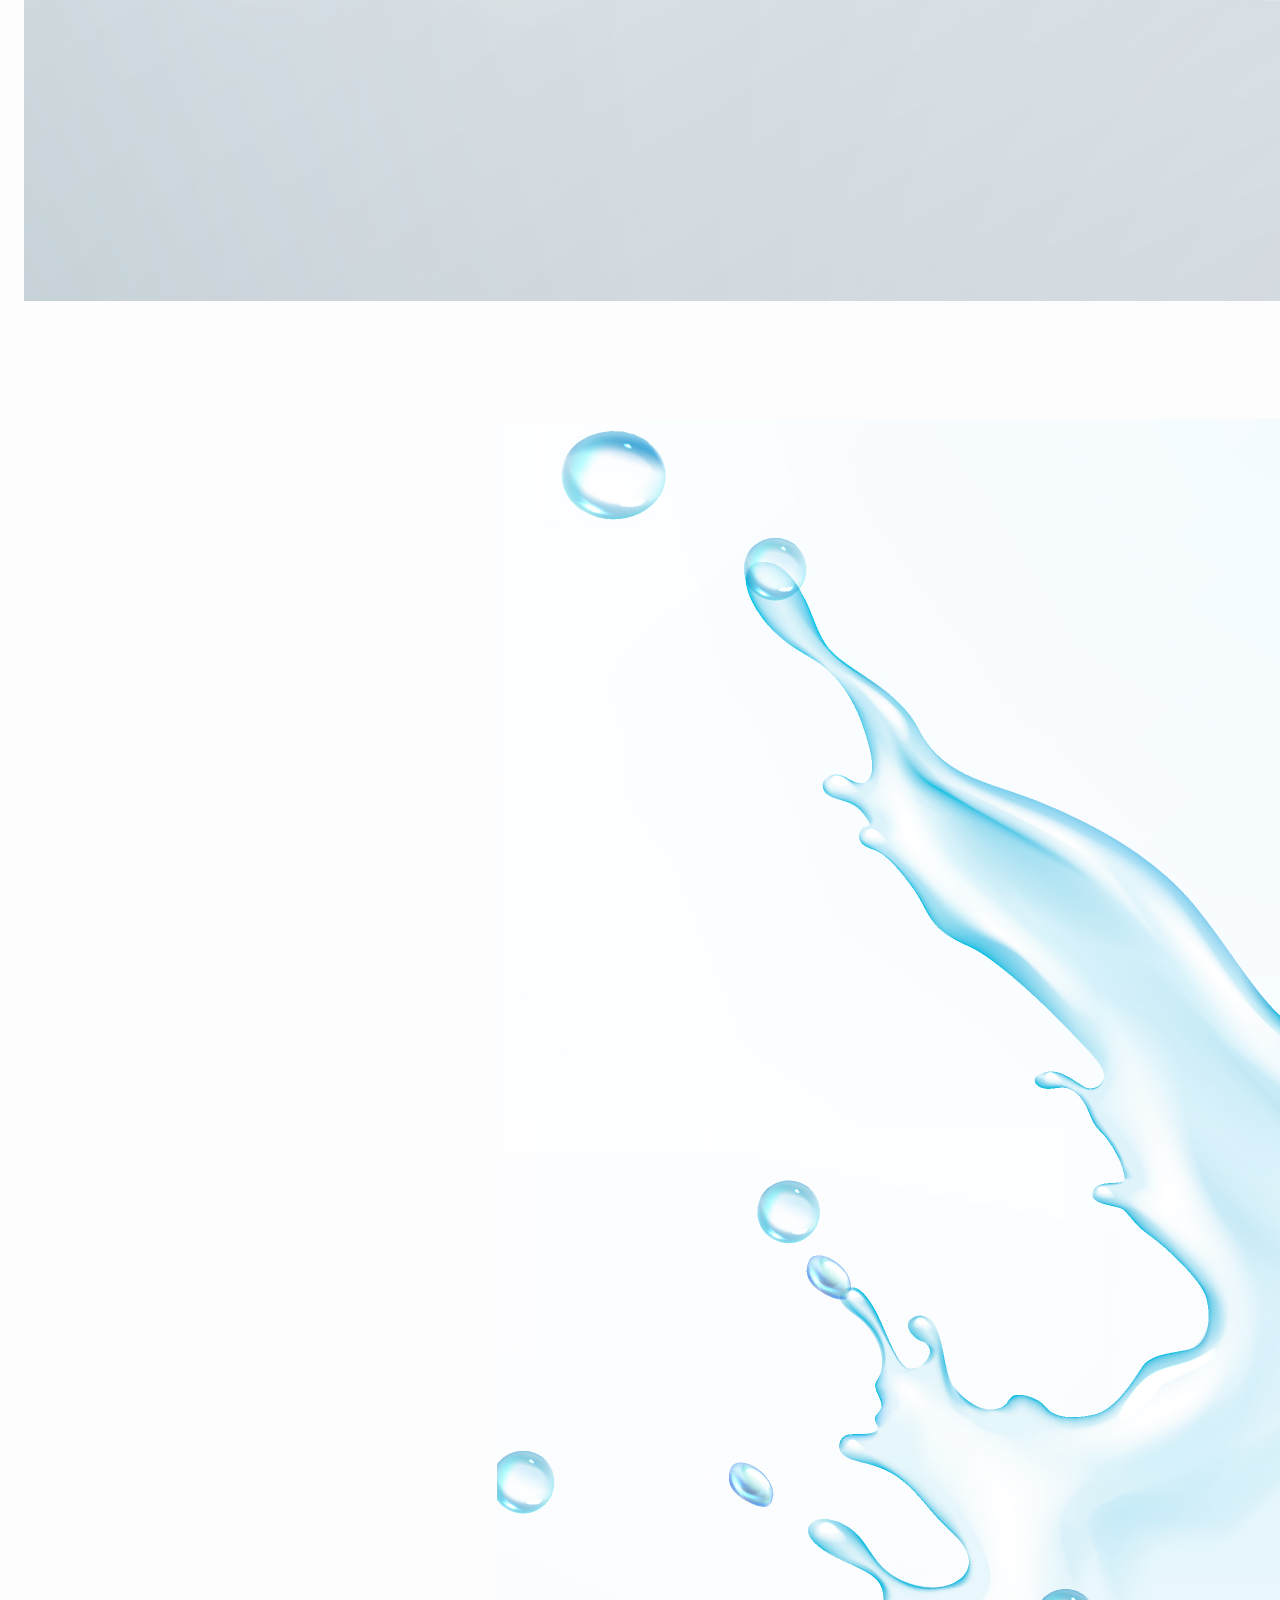
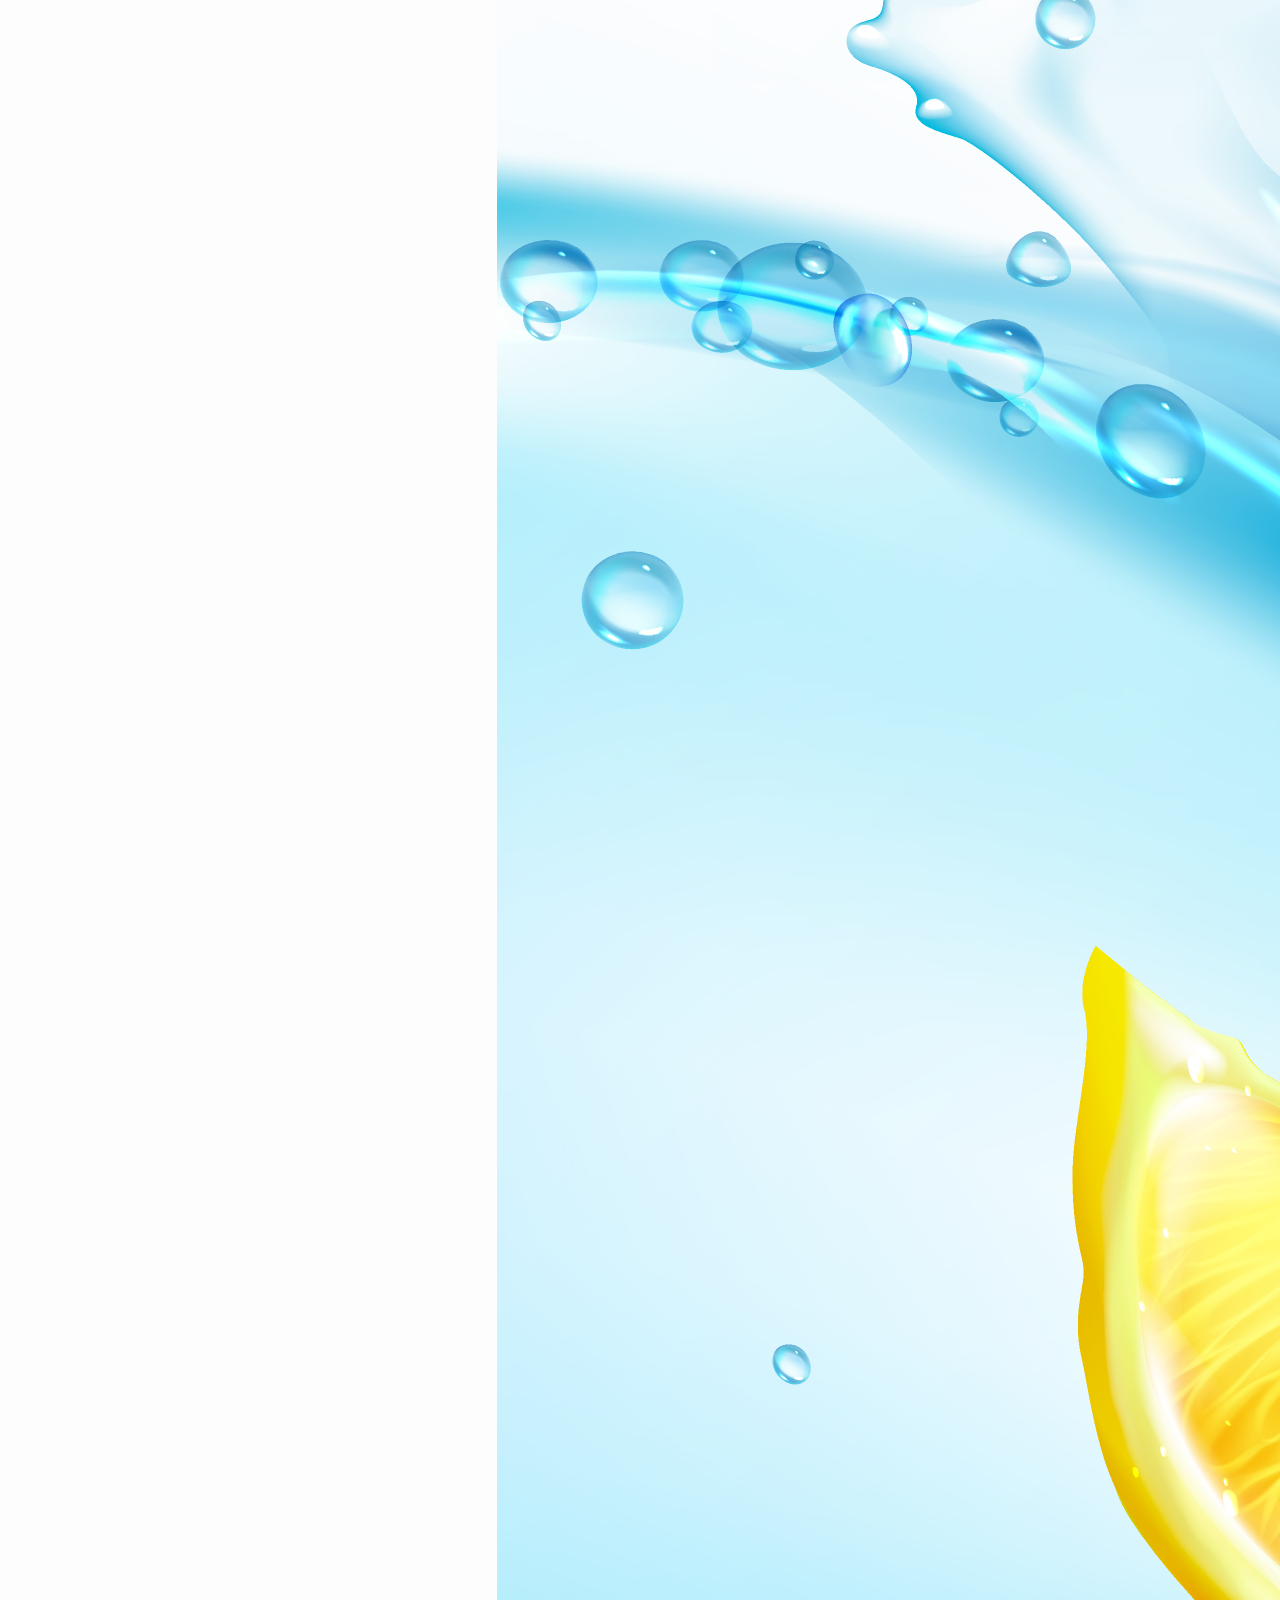
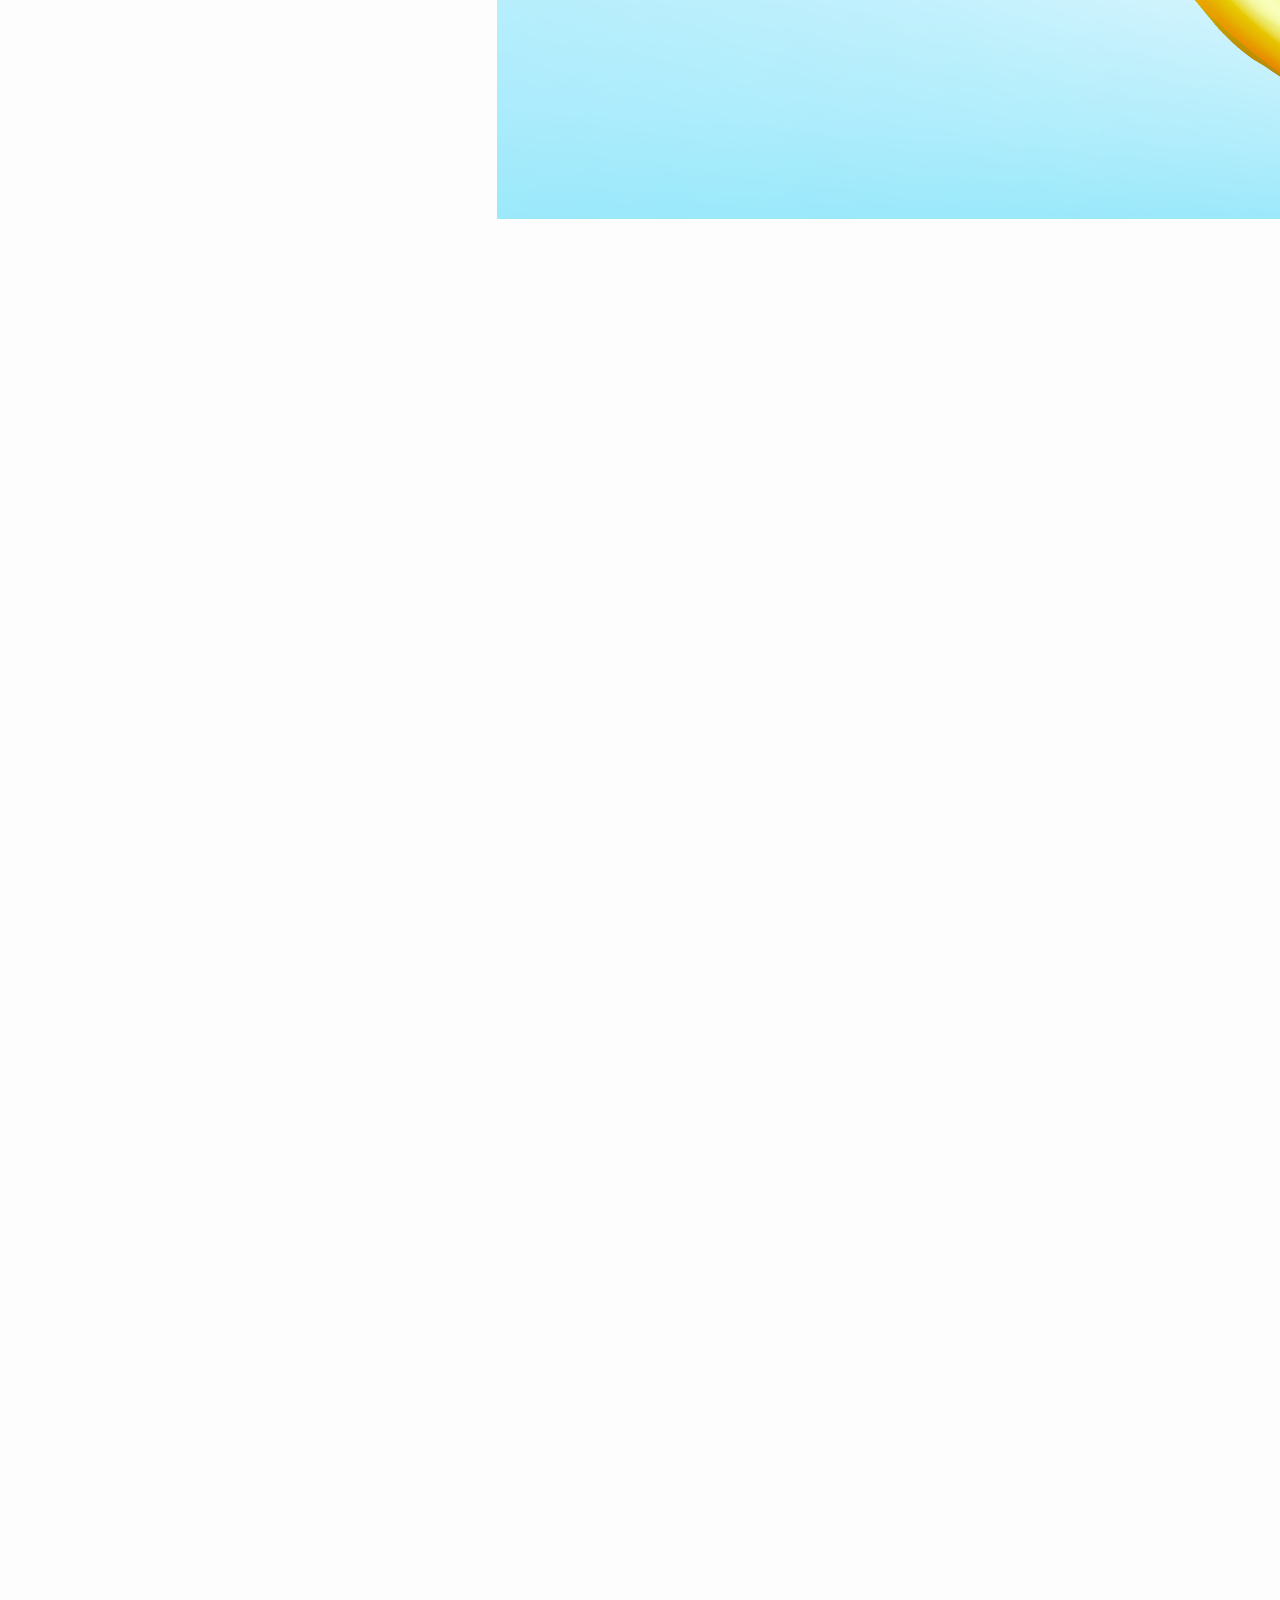
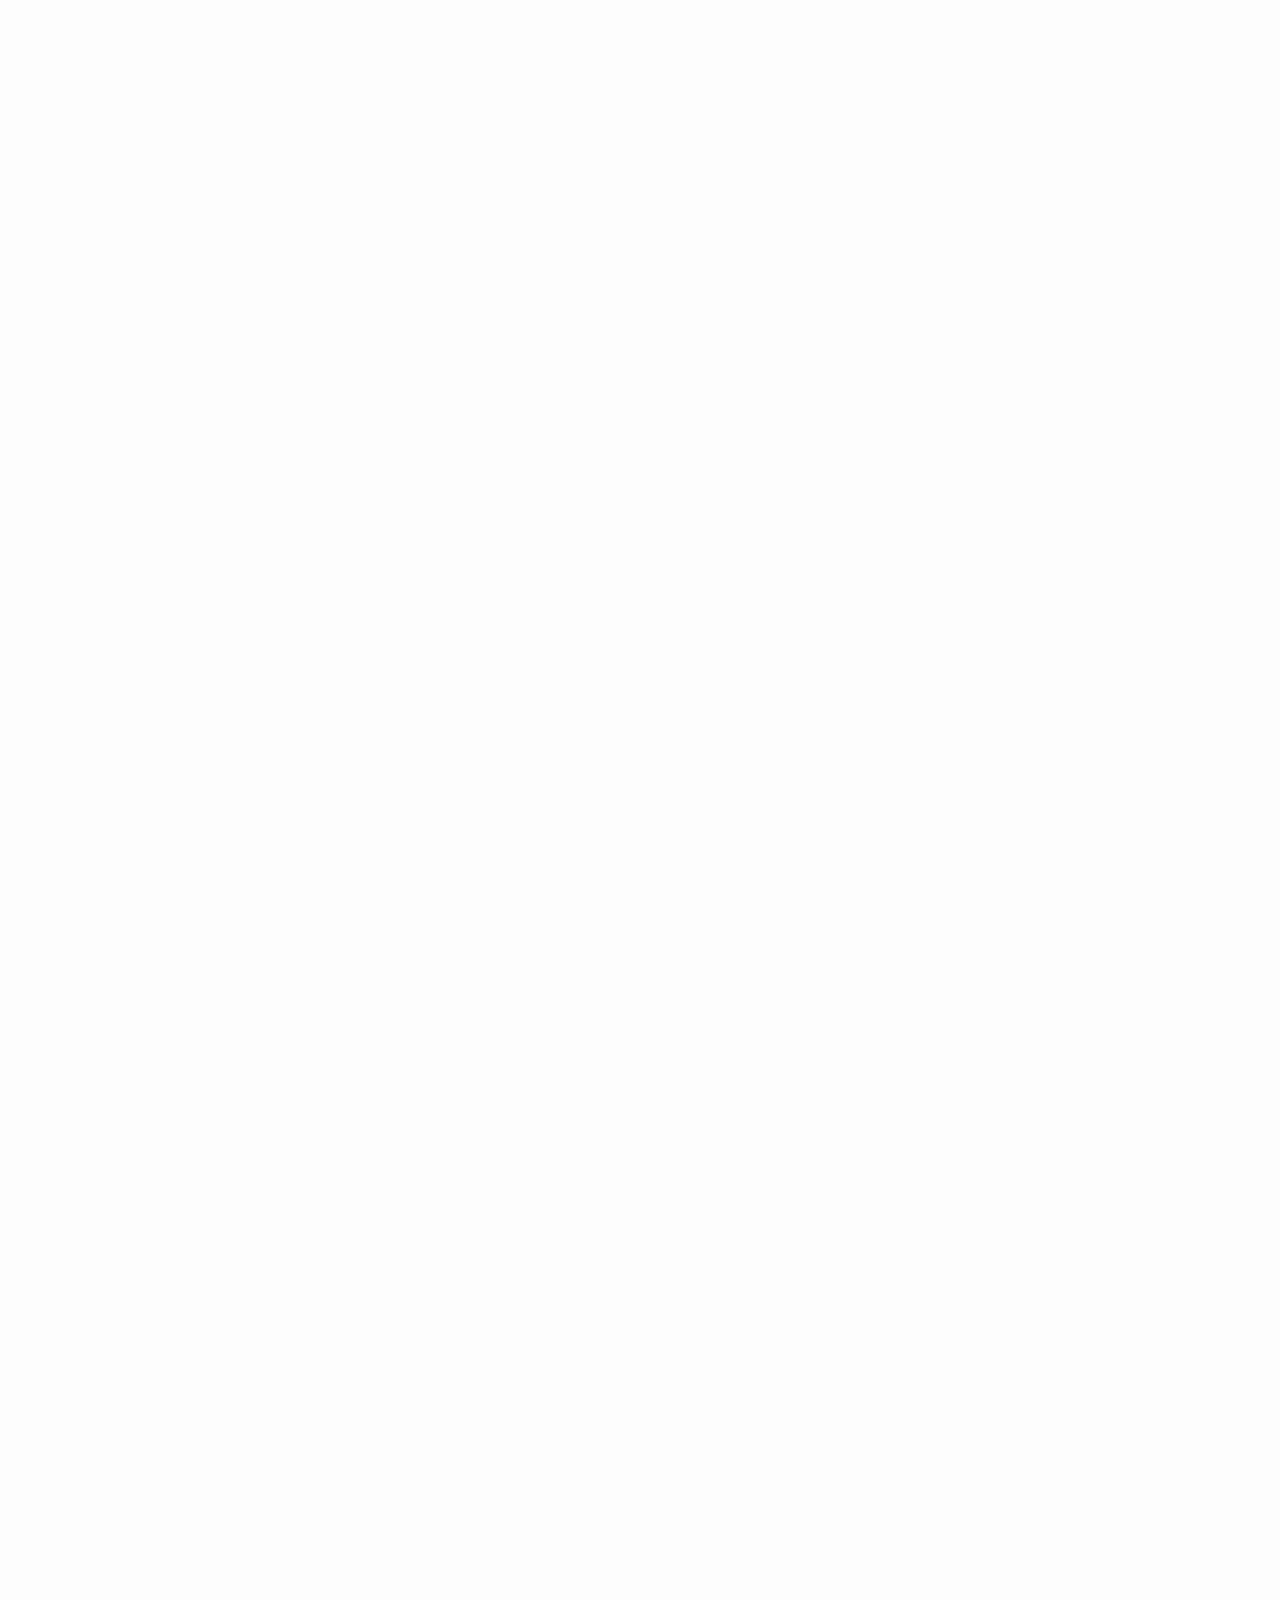
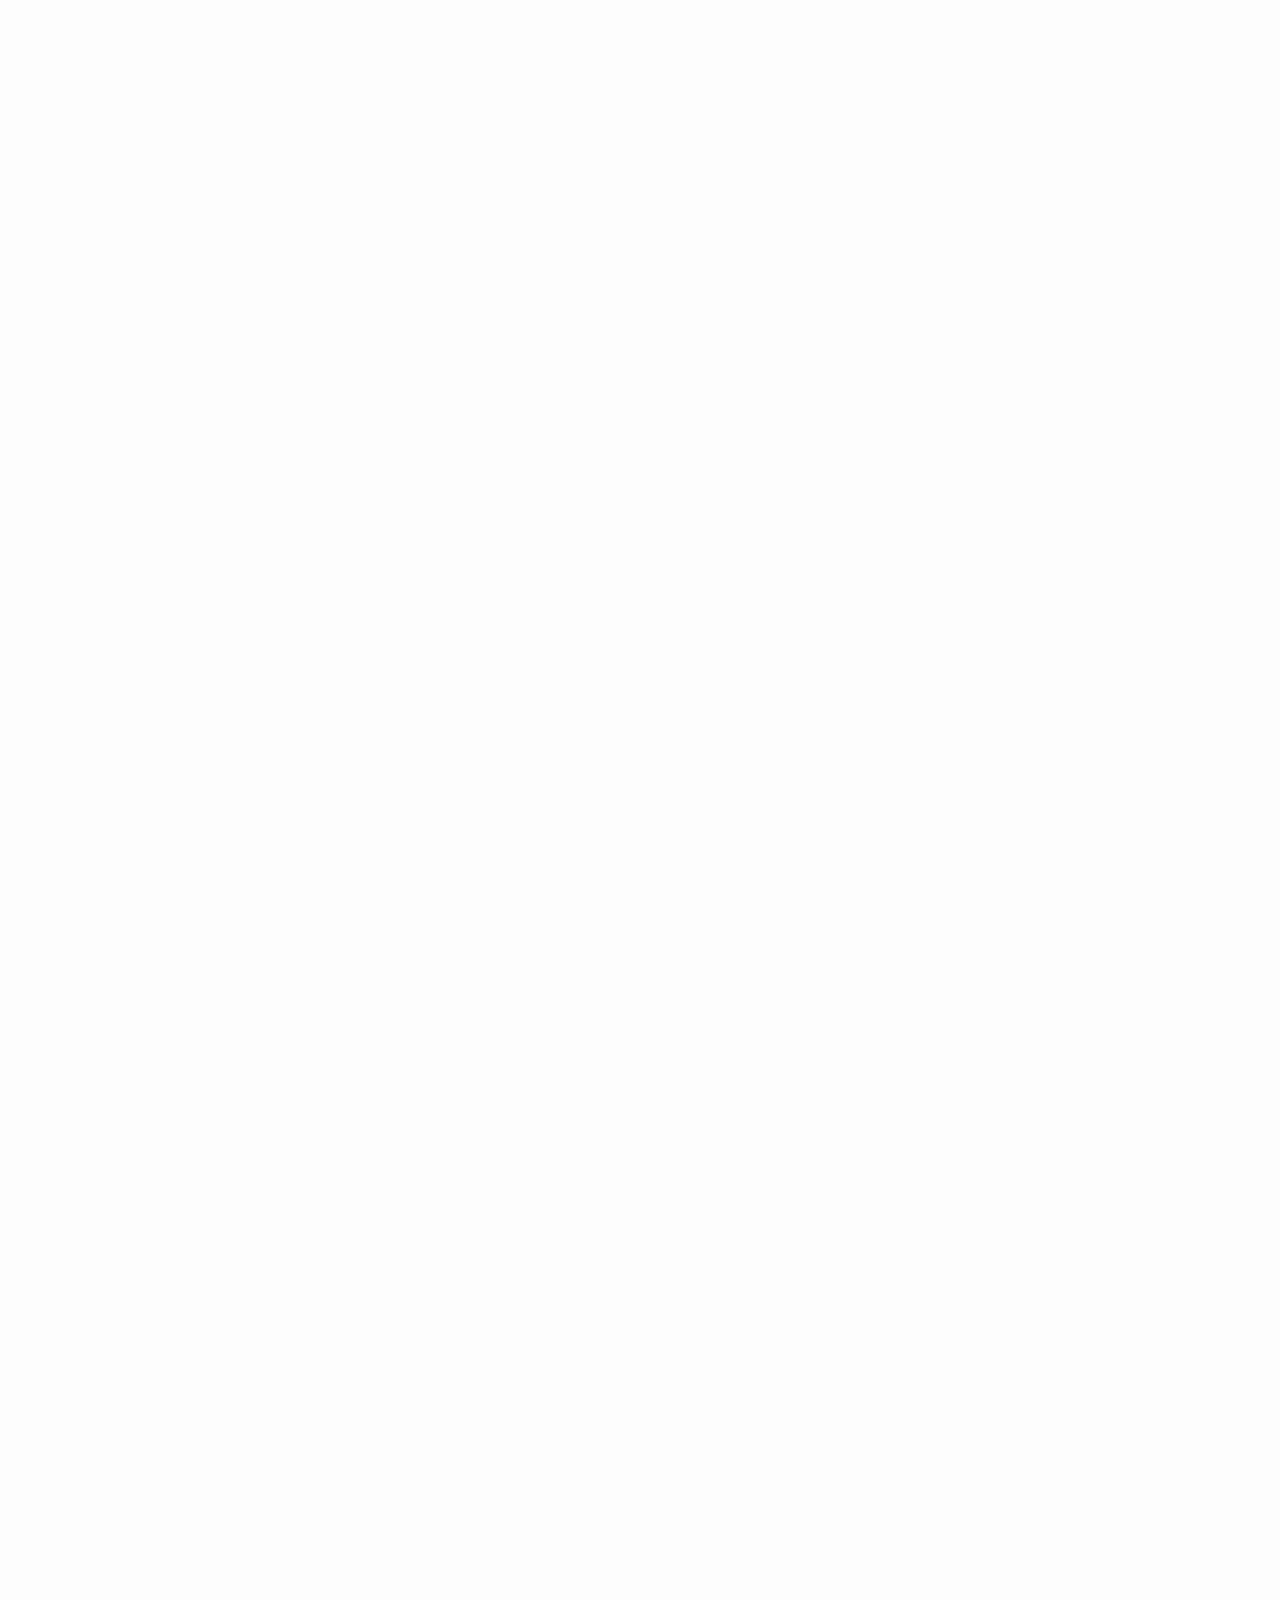
==== commit fee0dc56: "New updated files" ====
--- a/index.html
+++ b/index.html
@@ -19,30 +19,30 @@
     <!--FontAwesome-->
 </head>
 <body>
-
+ 
 <!--Navbar-->
-<nav class="navbar navbar-expand-lg navbar-light ">
-    <div class="container-fluid">
-      <button class="navbar-toggler" type="button" data-bs-toggle="collapse" data-bs-target="#navbarTogglerDemo03" aria-controls="navbarTogglerDemo03" aria-expanded="false" aria-label="Toggle navigation">
-        <span class="navbar-toggler-icon"></span>
-      </button>
-      <a class="navbar-brand" href="#">h cosmetics</a>
-      <div class="collapse navbar-collapse" id="navbarTogglerDemo03">
-        <ul class="navbar-nav me-auto mb-2 mb-lg-0">
-          <li class="nav-item">
-            <a class="nav-link" href="#">products</a>
-          </li>
-          <li class="nav-item">
-            <a class="nav-link" href="#">about us</a>
-          </li>
-          <li class="nav-item">
-            <a class="nav-link" href="#">support</a>
-          </li>
-          <li class="nav-item">
-            <a class="nav-link" href="#">contact us</a>
-          </li>
-          <li class="nav-item">
-            <a class="nav-link" href="#">my account</a>
+<nav class="navbar sticky-top navbar-expand-lg navbar-light ">
+  <div class="container-fluid">
+    <a class="navbar-brand" href="#">h cosmetics</a>
+    <button class="navbar-toggler" type="button" data-bs-toggle="collapse" data-bs-target="#navbarTogglerDemo02" aria-controls="navbarTogglerDemo02" aria-expanded="false" aria-label="Toggle navigation">
+      <span class="navbar-toggler-icon"></span>
+    </button>
+    <div class="collapse navbar-collapse" id="navbarTogglerDemo02">
+      <ul class="navbar-nav me-auto mb-2 mb-lg-0">
+          <li class="nav-item">
+            <a href="" style="color: #fea3aa;"><p>adults&teens</p></a>
+          </li>
+          <li class="nav-item">
+            <a href="" style="color: #f8b88b;"><p>kids</p></a>
+          </li>
+          <li class="nav-item">
+            <a href="" style="color: #93cc6a;"><p>treat yo'self day!</p></a>
+          </li>
+          <li class="nav-item">
+            <a href="" style="color: #b2cefe;"><p>summer deals</p></a>
+          </li>
+          <li class="nav-item">
+            <a href="" style="color: #f2a2e8;"><p>oldies but goldies</p></a>
           </li>
         </ul>
         <form class="d-flex">
@@ -230,7 +230,7 @@
       <div class="col-lg-4 col-md-12 col-sm-12">
       <img src="plant-based.png" alt="">          
           <h3>Plant-based!</h3>
-        <p>Let's keep it vegan, shall we?</p>
+        <p>Keepin' it vegan!</p>
       </div>
       <div class="col-lg-4 col-md-12 col-sm-12">
         <img src="brazil.png" alt="">
@@ -240,42 +240,31 @@
     </div>
   </div>
 </section>
-
-<footer id="footer">
-        <div class="container">
+<!--Footer-->
+<footer class="footer">
+        <div class="footer-content container-fluid">
           <div class="row">
-            <div class="col-lg-4 col-md-12 col-sm-12"> 
+            <div class="col-lg-6 col-md-12 col-sm-12"> 
               <p><strong>useful links</strong></p>
-              <a href=""><p>‍❤️VIP area</p></a>
-              <a href=""><p>about us</p></a>
-              <a href=""><p>contact us</p></a>
-              <a href=""><p>faqs</p></a>
-              <a href=""><p>become fam!</p></a>
-            </div>
-            <div class="col-lg-4 col-md-12 col-sm-12">
-                   
-                <p><strong>products</strong></p>
-                <a href="" style="color: #fea3aa;"><p>adults&teens</p></a>
-                <a href="" style="color: #f8b88b;"><p>kids</p></a>
-                <a href="" style="color: #93cc6a;"><p>treat yo'self day!</p></a>
-                <a href="" style="color: #b2cefe;"><p>summer deals</p></a>
-                <a href="" style="color: #f2a2e8;"><p>oldies but goldies</p></a>
-            </div>
-            <div class="mission col-lg-4 col-md-12 col-sm-12">
+              <a href=""><p>❤️VIP area//</a>
+              <a href="">about us</p></a>
+              <a href=""><p>contact us//</a>
+              <a href="">faqs</p></a>
+              <a href=""><p>become part of our fam!</p></a>
+            </div>                   
+            <div class="mission col-lg-6 col-md-12 col-sm-12">
              
               <p><strong>our mission</strong></p>
-              <p>Brazilian products are underestimated.</p>
-              <p>We care a lot about beauty and health care.</p>
-              <p>We choose the absolute best products,</p>
-              <p>best deals and value all that nature has to offer.</p>
+              <p>Brazilian products are underestimated. We care a lot about beauty and health care.</p>
+              <p>We choose the absolute best products,best deals and value all that nature has to offer.</p>
               <p>All while being eco-friendly and respectful.</p>
               </p>
             </div>
           </div>
         </div>
-      
-
 </footer>
+ 
+
 
 
 
--- a/style.css
+++ b/style.css
@@ -2,6 +2,7 @@
     background-color: #fdfdfd;
     overflow-x: hidden;
     font-family: 'Montserrat', sans-serif;
+    position: absolute;
 }
 
 h1{
@@ -24,9 +25,18 @@
 }
 
 .navbar{
-    background-color: #fdfdfd;
-    overflow-x: hidden;
+    background-color: #fdfdfddc;
+    
 }
+ul{
+    margin-top: 12px;
+}
+ li{
+     padding-right: 15px;
+     font-size: 1.2em ;
+     font-weight: 700;
+ }
+
 
 /*promo img*/
 .promo{
@@ -87,23 +97,31 @@
  .sub-pitch{
      font-size: 1.4em;
  }
+
+
+ 
 /*footer*/
-#footer{
+.footer{
     background-color: #fdfdfd;
     padding-top: 90px;
 }
-#footer p{
+.footer-content{
+    margin-right: 0%;
+}
+.footer p{
     font-size: 0.75em;
     line-height: 0.50;
-    text-align: left;
+    text-align: right;
 }
-#footer a{
-    text-align: left;
+.footer a{
+    text-align: right;
     color: rgb(242, 105, 128);
     
 }
 .mission{
     line-height: 1;
+    align-content: flex-end;
+    font-size: .9em;
 }
 
 .carousel-dark {
